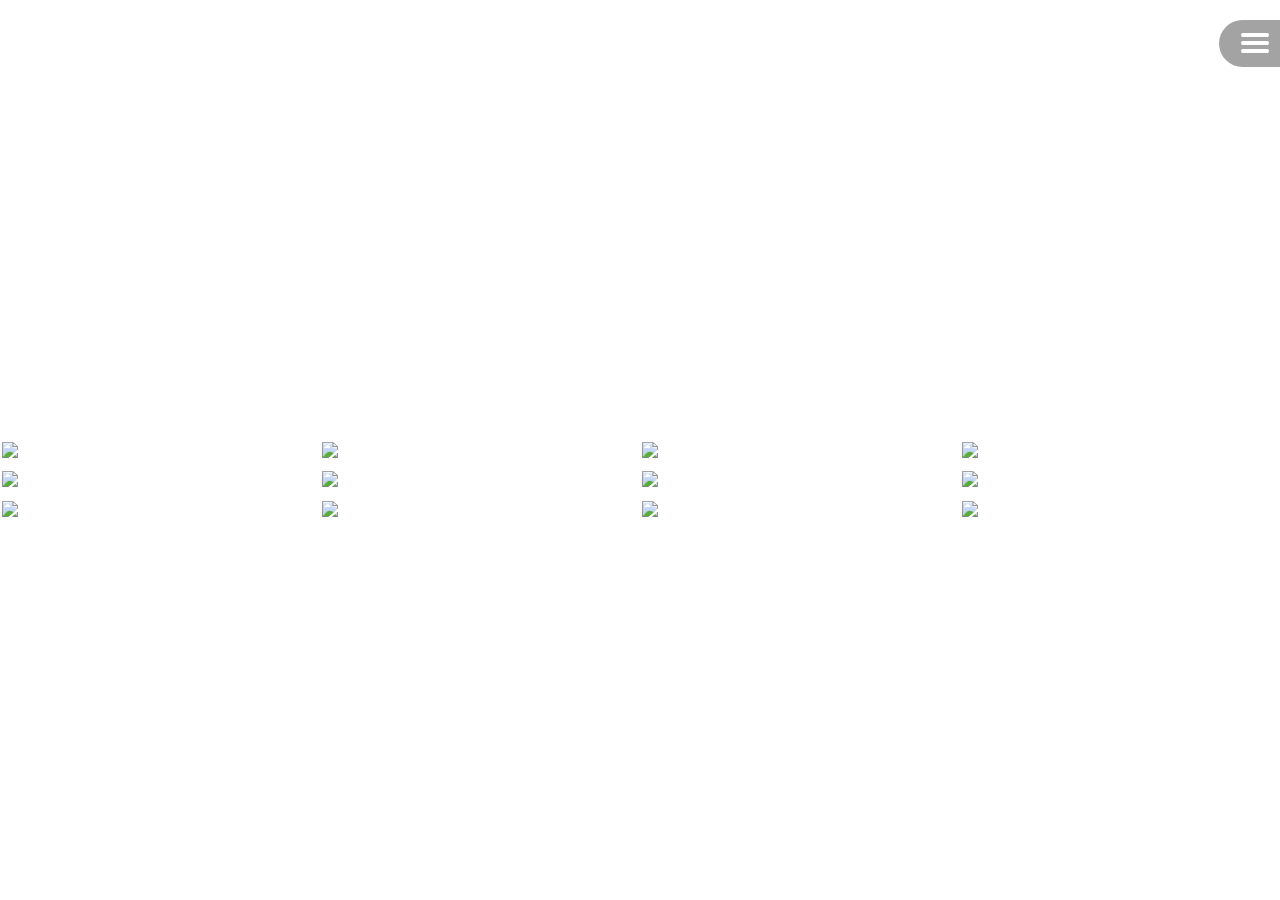
==== index.html @ 2509e34c "Hale prototype homepage" ====
<!doctype html>
<!--[if IE 9]><html class="lt-ie10" lang="en" > <![endif]-->
<html class="no-js" lang="en" >

<head>
    <meta charset="utf-8">
    <meta name="viewport" content="width=device-width, user-scalable=no, initial-scale=1.0, minimum-scale=1.0, maximum-scale=1.0">
    <title>Hale</title>
    <link rel="stylesheet" href="stylesheets/normalize.css">
    <link rel="stylesheet" href="stylesheets/foundation.css">
	<link rel="stylesheet" href="stylesheets/app.css">
    <link rel="stylesheet" href="stylesheets/icomoon.css">
</head>
<body>
<div class="off-canvas-wrap" data-offcanvas>
    <div class="inner-wrap">

        <!-- <a class="right-off-canvas-toggle menu-icon" href="#" >
            <span></span>
        </a> -->
        <a class="right-off-canvas-toggle dock-menu"><span class="icon-list2"></span></a>
        <!-- Off Canvas Menu -->
        <aside class="right-off-canvas-menu">
            <!-- whatever you want goes here -->
            <ul>
              <li><a href="#">Item 1</a></li>
            ...
            </ul>
        </aside>

        <!-- main content goes here
        <p>Set in the year 0 F.E. ("Foundation Era"), The Psychohistorians opens on Trantor, the capital of the 12,000-year-old Galactic Empire. Though the empire appears stable and powerful, it is slowly decaying in ways that parallel the decline of the Western Roman Empire. Hari Seldon, a mathematician and psychologist, has developed psychohistory, a new field of science and psychology that equates all possibilities in large societies to mathematics, allowing for the prediction of future events.</p>

        <!-- close the off-canvas menu -->
        <a class="exit-off-canvas"></a>

   <!--  </div> -->
	<!--<div class="inner-wrap">
	<a href="#" class="right-off-canvas-toggle"><div class="dock-logo"></div></a>
	<aside class="right-off-canvas-menu dock-menu">
		<ul>
			<li><a href="#"><span class="icon icon-home"></span>Home</a></li>
			<li><a href="#"><span class="icon icon-mobile"></span>nanditha</a></li>
		</ul>
	</aside>-->
	<section class="str-main-content-wrapper main-section">
		<section class="str-main-content">
            <section class="str-hero">
            </section>
            <ul class="str-topic-list">
                <li>
                    <a href="">
                        <img src="http://meghasandesh.net/hale/cereal.jpg">
                    </a>
                </li>
                <li>
                    <a href="">
                        <img src="http://meghasandesh.net/hale/crossfit.jpg">
                    </a>
                    
                </li>
                <li>
                    <a href="">
                        <img src="http://meghasandesh.net/hale/zumba.jpg">
                    </a>
                </li>
                <li>
                    <a href="">
                        <img src="http://meghasandesh.net/hale/fruit.jpg">
                    </a>
                    
                </li>
                <li>
                    <a href="">
                        <img src="http://meghasandesh.net/hale/pilates.jpg">
                    </a>
                </li>
                <li>
                    <a href="">
                        <img src="http://meghasandesh.net/hale/meat.jpg">
                    </a>
                </li>
                <li>
                    <a href="">
                        <img src="http://meghasandesh.net/hale/meditation.jpg">
                    </a>
                </li>
                <li>
                    <a href="">
                        <img src="http://meghasandesh.net/hale/stretch.jpg">
                    </a>
                </li>
                <li>
                    <a href="">
                        <img src="http://meghasandesh.net/hale/yoga.jpg">
                    </a>
                </li>
                <li>
                    <a href="">
                        <img src="http://meghasandesh.net/hale/massage.jpg">
                    </a>
                </li>
                <li>
                    <a href="">
                        <img src="http://meghasandesh.net/hale/herb.jpg">
                    </a>
                </li>
                <li>
                    <a href="">
                        <img src="http://meghasandesh.net/hale/supplements.jpg">
                    </a>
                </li>
            </ul>
			<footer>
				
			</footer>
		</section>
	</section>
    <script src="js/vendor/jquery.js"></script>
    <script src="js/foundation.min.js"></script>
    <script>
    $(document).foundation();
    </script>
	<a class="exit-off-canvas"></a>
	</div>
</div>
</body>
</html>
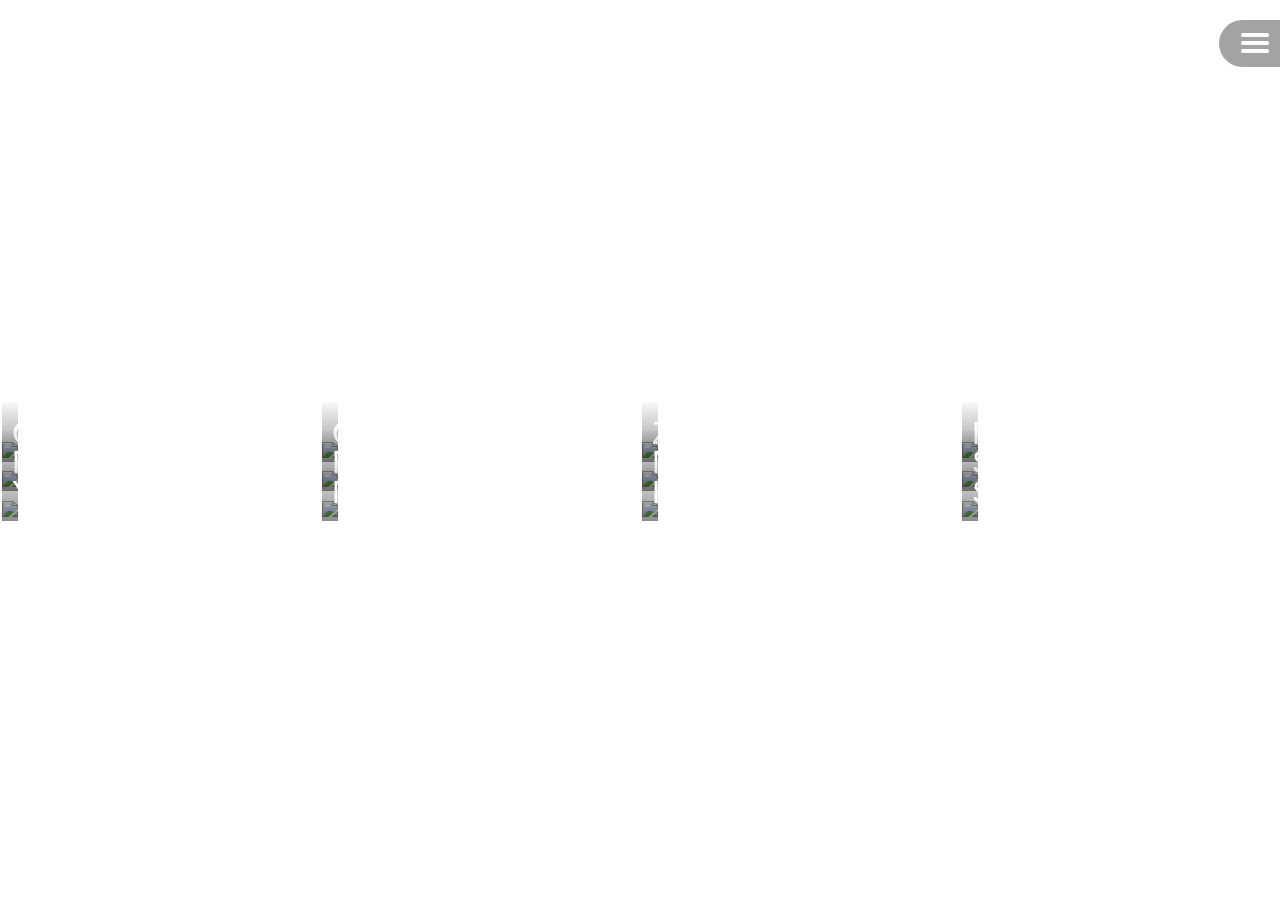
==== commit bd92eae3: "Frosted glass overlay" ====
--- a/index.html
+++ b/index.html
@@ -14,114 +14,139 @@
 <body>
 <div class="off-canvas-wrap" data-offcanvas>
     <div class="inner-wrap">
-
-        <!-- <a class="right-off-canvas-toggle menu-icon" href="#" >
-            <span></span>
-        </a> -->
-        <a class="right-off-canvas-toggle dock-menu"><span class="icon-list2"></span></a>
-        <!-- Off Canvas Menu -->
-        <aside class="right-off-canvas-menu">
-            <!-- whatever you want goes here -->
+        <a class="right-off-canvas-toggle dock-menu-icon"><span class="icon-list2"></span></a>
+        <aside class="right-off-canvas-menu dock-menu">
             <ul>
               <li><a href="#">Item 1</a></li>
-            ...
             </ul>
         </aside>
-
-        <!-- main content goes here
-        <p>Set in the year 0 F.E. ("Foundation Era"), The Psychohistorians opens on Trantor, the capital of the 12,000-year-old Galactic Empire. Though the empire appears stable and powerful, it is slowly decaying in ways that parallel the decline of the Western Roman Empire. Hari Seldon, a mathematician and psychologist, has developed psychohistory, a new field of science and psychology that equates all possibilities in large societies to mathematics, allowing for the prediction of future events.</p>
-
-        <!-- close the off-canvas menu -->
+        <section class="str-main-content-wrapper main-section">
+            <section class="str-main-content">
+                <section class="str-hero">
+                </section>
+                <ul class="str-topic-list">
+                    <li>
+                        <a href="">
+                            <img src="http://meghasandesh.net/hale/cereal.jpg">
+                            <div class="tile-title">
+                                <img src="http://meghasandesh.net/hale/cereal.jpg">
+                                <span class="title-text">Cereal</span>
+                            </div>
+                        </a>
+                    </li>
+                    <li>
+                        <a href="">
+                            <img src="http://meghasandesh.net/hale/crossfit.jpg">
+                            <div class="tile-title">
+                                <img src="http://meghasandesh.net/hale/crossfit.jpg">
+                                <span class="title-text">Crossfit</span>
+                            </div>
+                        </a>
+                        
+                    </li>
+                    <li>
+                        <a href="">
+                            <img src="http://meghasandesh.net/hale/zumba.jpg">
+                            <div class="tile-title">
+                                <img src="http://meghasandesh.net/hale/zumba.jpg">
+                                <span class="title-text">Zumba</span>
+                            </div>
+                        </a>
+                    </li>
+                    <li>
+                        <a href="">
+                            <img src="http://meghasandesh.net/hale/fruit.jpg">
+                            <div class="tile-title">
+                                <img src="http://meghasandesh.net/hale/fruit.jpg">
+                                <span class="title-text">Fruit</span>
+                            </div>
+                        </a>
+                        
+                    </li>
+                    <li>
+                        <a href="">
+                            <img src="http://meghasandesh.net/hale/pilates.jpg">
+                            <div class="tile-title">
+                                <img src="http://meghasandesh.net/hale/pilates.jpg">
+                                <span class="title-text">Pilates</span>
+                            </div>
+                        </a>
+                    </li>
+                    <li>
+                        <a href="">
+                            <img src="http://meghasandesh.net/hale/meat.jpg">
+                            <div class="tile-title">
+                                <img src="http://meghasandesh.net/hale/meat.jpg">
+                                <span class="title-text">Protein</span>
+                            </div>
+                        </a>
+                    </li>
+                    <li>
+                        <a href="">
+                            <img src="http://meghasandesh.net/hale/meditation.jpg">
+                            <div class="tile-title">
+                                <img src="http://meghasandesh.net/hale/meditation.jpg">
+                                <span class="title-text">Meditation</span>
+                            </div>
+                        </a>
+                    </li>
+                    <li>
+                        <a href="">
+                            <img src="http://meghasandesh.net/hale/stretch.jpg">
+                            <div class="tile-title">
+                                <img src="http://meghasandesh.net/hale/stretch.jpg">
+                                <span class="title-text">Stretch</span>
+                            </div>
+                        </a>
+                    </li>
+                    <li>
+                        <a href="">
+                            <img src="http://meghasandesh.net/hale/yoga.jpg">
+                            <div class="tile-title">
+                                <img src="http://meghasandesh.net/hale/yoga.jpg">
+                                <span class="title-text">Yoga</span>
+                            </div>
+                        </a>
+                    </li>
+                    <li>
+                        <a href="">
+                            <img src="http://meghasandesh.net/hale/massage.jpg">
+                            <div class="tile-title">
+                                <img src="http://meghasandesh.net/hale/massage.jpg">
+                                <span class="title-text">Massage</span>
+                            </div>
+                        </a>
+                    </li>
+                    <li>
+                        <a href="">
+                            <img src="http://meghasandesh.net/hale/herb.jpg">
+                            <div class="tile-title">
+                                <img src="http://meghasandesh.net/hale/herb.jpg">
+                                <span class="title-text">Herbs</span>
+                            </div>
+                        </a>
+                    </li>
+                    <li>
+                        <a href="">
+                            <img src="http://meghasandesh.net/hale/supplements.jpg">
+                            <div class="tile-title">
+                                <img src="http://meghasandesh.net/hale/supplements.jpg">
+                                <span class="title-text">Supplements</span>
+                            </div>
+                        </a>
+                    </li>
+                </ul>
+                <footer>
+                    
+                </footer>
+            </section>
+        </section>
+        <script src="js/vendor/jquery.js"></script>
+        <script src="js/foundation.min.js"></script>
+        <script>
+            $(document).foundation();
+        </script>
         <a class="exit-off-canvas"></a>
-
-   <!--  </div> -->
-	<!--<div class="inner-wrap">
-	<a href="#" class="right-off-canvas-toggle"><div class="dock-logo"></div></a>
-	<aside class="right-off-canvas-menu dock-menu">
-		<ul>
-			<li><a href="#"><span class="icon icon-home"></span>Home</a></li>
-			<li><a href="#"><span class="icon icon-mobile"></span>nanditha</a></li>
-		</ul>
-	</aside>-->
-	<section class="str-main-content-wrapper main-section">
-		<section class="str-main-content">
-            <section class="str-hero">
-            </section>
-            <ul class="str-topic-list">
-                <li>
-                    <a href="">
-                        <img src="http://meghasandesh.net/hale/cereal.jpg">
-                    </a>
-                </li>
-                <li>
-                    <a href="">
-                        <img src="http://meghasandesh.net/hale/crossfit.jpg">
-                    </a>
-                    
-                </li>
-                <li>
-                    <a href="">
-                        <img src="http://meghasandesh.net/hale/zumba.jpg">
-                    </a>
-                </li>
-                <li>
-                    <a href="">
-                        <img src="http://meghasandesh.net/hale/fruit.jpg">
-                    </a>
-                    
-                </li>
-                <li>
-                    <a href="">
-                        <img src="http://meghasandesh.net/hale/pilates.jpg">
-                    </a>
-                </li>
-                <li>
-                    <a href="">
-                        <img src="http://meghasandesh.net/hale/meat.jpg">
-                    </a>
-                </li>
-                <li>
-                    <a href="">
-                        <img src="http://meghasandesh.net/hale/meditation.jpg">
-                    </a>
-                </li>
-                <li>
-                    <a href="">
-                        <img src="http://meghasandesh.net/hale/stretch.jpg">
-                    </a>
-                </li>
-                <li>
-                    <a href="">
-                        <img src="http://meghasandesh.net/hale/yoga.jpg">
-                    </a>
-                </li>
-                <li>
-                    <a href="">
-                        <img src="http://meghasandesh.net/hale/massage.jpg">
-                    </a>
-                </li>
-                <li>
-                    <a href="">
-                        <img src="http://meghasandesh.net/hale/herb.jpg">
-                    </a>
-                </li>
-                <li>
-                    <a href="">
-                        <img src="http://meghasandesh.net/hale/supplements.jpg">
-                    </a>
-                </li>
-            </ul>
-			<footer>
-				
-			</footer>
-		</section>
-	</section>
-    <script src="js/vendor/jquery.js"></script>
-    <script src="js/foundation.min.js"></script>
-    <script>
-    $(document).foundation();
-    </script>
-	<a class="exit-off-canvas"></a>
 	</div>
 </div>
 </body>
--- a/stylesheets/app.css
+++ b/stylesheets/app.css
@@ -17,14 +17,14 @@
 
 /* line 316, ../sass/foundation/components/_global.scss */
 meta.foundation-mq-large {
+  font-family: "/only screen and (min-width:48.063em)/";
+  width: 48.063em;
+}
+
+/* line 321, ../sass/foundation/components/_global.scss */
+meta.foundation-mq-xlarge {
   font-family: "/only screen and (min-width:64.063em)/";
   width: 64.063em;
-}
-
-/* line 321, ../sass/foundation/components/_global.scss */
-meta.foundation-mq-xlarge {
-  font-family: "/only screen and (min-width:90.063em)/";
-  width: 90.063em;
 }
 
 /* line 326, ../sass/foundation/components/_global.scss */
@@ -1073,7 +1073,7 @@
     left: auto;
   }
 }
-@media only screen and (min-width: 64.063em) {
+@media only screen and (min-width: 48.063em) {
   /* line 157, ../sass/foundation/components/_grid.scss */
   .column.large-centered,
   .columns.large-centered {
@@ -1638,8 +1638,8 @@
   position: relative;
   padding: 0.875rem 1.5rem 0.875rem 0.875rem;
   font-size: 0.8125rem;
-  background-color: #008cba;
-  border-color: #0078a0;
+  background-color: #242424;
+  border-color: #1f1f1f;
   color: white;
 }
 /* line 109, ../sass/foundation/components/_alert-boxes.scss */
@@ -1682,9 +1682,9 @@
 }
 /* line 116, ../sass/foundation/components/_alert-boxes.scss */
 .alert-box.secondary {
-  background-color: #e7e7e7;
-  border-color: #c7c7c7;
-  color: #4f4f4f;
+  background-color: white;
+  border-color: #dbdbdb;
+  color: #575757;
 }
 /* line 117, ../sass/foundation/components/_alert-boxes.scss */
 .alert-box.warning {
@@ -1696,7 +1696,7 @@
 .alert-box.info {
   background-color: #a0d3e8;
   border-color: #74bfdd;
-  color: #4f4f4f;
+  color: #575757;
 }
 
 /* line 105, ../sass/foundation/components/_block-grid.scss */
@@ -2841,7 +2841,7 @@
     padding-right: 0rem;
   }
 }
-@media only screen and (min-width: 64.063em) {
+@media only screen and (min-width: 48.063em) {
   /* line 60, ../sass/foundation/components/_block-grid.scss */
   .large-block-grid-1 > li {
     width: 100%;
@@ -3409,8 +3409,8 @@
   list-style: none;
   border-style: solid;
   border-width: 1px;
-  background-color: #f4f4f4;
-  border-color: gainsboro;
+  background-color: white;
+  border-color: #e6e6e6;
   -webkit-border-radius: 3px;
   border-radius: 3px;
 }
@@ -3429,7 +3429,7 @@
 .breadcrumbs > * a,
 .breadcrumbs > * span {
   text-transform: uppercase;
-  color: #008cba;
+  color: #242424;
 }
 /* line 75, ../sass/foundation/components/_breadcrumbs.scss */
 .breadcrumbs > *.current {
@@ -3493,8 +3493,8 @@
   padding-left: 2rem;
   font-size: 1rem;
   /*     @else                            { font-size: $padding - rem-calc(2); } */
-  background-color: #008cba;
-  border-color: #007095;
+  background-color: #242424;
+  border-color: #1d1d1d;
   color: white;
   -webkit-transition: background-color 300ms ease-out;
   -moz-transition: background-color 300ms ease-out;
@@ -3508,7 +3508,7 @@
 }
 /* line 133, ../sass/foundation/components/_buttons.scss */
 button:hover, button:focus, .button:hover, .button:focus {
-  background-color: #007095;
+  background-color: #1d1d1d;
 }
 /* line 144, ../sass/foundation/components/_buttons.scss */
 button:hover, button:focus, .button:hover, .button:focus {
@@ -3516,13 +3516,13 @@
 }
 /* line 196, ../sass/foundation/components/_buttons.scss */
 button.secondary, .button.secondary {
-  background-color: #e7e7e7;
-  border-color: #007095;
+  background-color: white;
+  border-color: #1d1d1d;
   color: #333333;
 }
 /* line 133, ../sass/foundation/components/_buttons.scss */
 button.secondary:hover, button.secondary:focus, .button.secondary:hover, .button.secondary:focus {
-  background-color: #b9b9b9;
+  background-color: #cccccc;
 }
 /* line 139, ../sass/foundation/components/_buttons.scss */
 button.secondary:hover, button.secondary:focus, .button.secondary:hover, .button.secondary:focus {
@@ -3531,7 +3531,7 @@
 /* line 197, ../sass/foundation/components/_buttons.scss */
 button.success, .button.success {
   background-color: #43ac6a;
-  border-color: #007095;
+  border-color: #1d1d1d;
   color: white;
 }
 /* line 133, ../sass/foundation/components/_buttons.scss */
@@ -3545,7 +3545,7 @@
 /* line 198, ../sass/foundation/components/_buttons.scss */
 button.alert, .button.alert {
   background-color: #f04124;
-  border-color: #007095;
+  border-color: #1d1d1d;
   color: white;
 }
 /* line 133, ../sass/foundation/components/_buttons.scss */
@@ -3611,8 +3611,8 @@
 }
 /* line 211, ../sass/foundation/components/_buttons.scss */
 button.disabled, button[disabled], .button.disabled, .button[disabled] {
-  background-color: #008cba;
-  border-color: #007095;
+  background-color: #242424;
+  border-color: #1d1d1d;
   color: white;
   cursor: default;
   opacity: 0.7;
@@ -3621,7 +3621,7 @@
 }
 /* line 133, ../sass/foundation/components/_buttons.scss */
 button.disabled:hover, button.disabled:focus, button[disabled]:hover, button[disabled]:focus, .button.disabled:hover, .button.disabled:focus, .button[disabled]:hover, .button[disabled]:focus {
-  background-color: #007095;
+  background-color: #1d1d1d;
 }
 /* line 144, ../sass/foundation/components/_buttons.scss */
 button.disabled:hover, button.disabled:focus, button[disabled]:hover, button[disabled]:focus, .button.disabled:hover, .button.disabled:focus, .button[disabled]:hover, .button[disabled]:focus {
@@ -3629,12 +3629,12 @@
 }
 /* line 157, ../sass/foundation/components/_buttons.scss */
 button.disabled:hover, button.disabled:focus, button[disabled]:hover, button[disabled]:focus, .button.disabled:hover, .button.disabled:focus, .button[disabled]:hover, .button[disabled]:focus {
-  background-color: #008cba;
+  background-color: #242424;
 }
 /* line 212, ../sass/foundation/components/_buttons.scss */
 button.disabled.secondary, button[disabled].secondary, .button.disabled.secondary, .button[disabled].secondary {
-  background-color: #e7e7e7;
-  border-color: #007095;
+  background-color: white;
+  border-color: #1d1d1d;
   color: #333333;
   cursor: default;
   opacity: 0.7;
@@ -3643,7 +3643,7 @@
 }
 /* line 133, ../sass/foundation/components/_buttons.scss */
 button.disabled.secondary:hover, button.disabled.secondary:focus, button[disabled].secondary:hover, button[disabled].secondary:focus, .button.disabled.secondary:hover, .button.disabled.secondary:focus, .button[disabled].secondary:hover, .button[disabled].secondary:focus {
-  background-color: #b9b9b9;
+  background-color: #cccccc;
 }
 /* line 139, ../sass/foundation/components/_buttons.scss */
 button.disabled.secondary:hover, button.disabled.secondary:focus, button[disabled].secondary:hover, button[disabled].secondary:focus, .button.disabled.secondary:hover, .button.disabled.secondary:focus, .button[disabled].secondary:hover, .button[disabled].secondary:focus {
@@ -3651,12 +3651,12 @@
 }
 /* line 157, ../sass/foundation/components/_buttons.scss */
 button.disabled.secondary:hover, button.disabled.secondary:focus, button[disabled].secondary:hover, button[disabled].secondary:focus, .button.disabled.secondary:hover, .button.disabled.secondary:focus, .button[disabled].secondary:hover, .button[disabled].secondary:focus {
-  background-color: #e7e7e7;
+  background-color: white;
 }
 /* line 213, ../sass/foundation/components/_buttons.scss */
 button.disabled.success, button[disabled].success, .button.disabled.success, .button[disabled].success {
   background-color: #43ac6a;
-  border-color: #007095;
+  border-color: #1d1d1d;
   color: white;
   cursor: default;
   opacity: 0.7;
@@ -3678,7 +3678,7 @@
 /* line 214, ../sass/foundation/components/_buttons.scss */
 button.disabled.alert, button[disabled].alert, .button.disabled.alert, .button[disabled].alert {
   background-color: #f04124;
-  border-color: #007095;
+  border-color: #1d1d1d;
   color: white;
   cursor: default;
   opacity: 0.7;
@@ -5319,7 +5319,7 @@
   margin-bottom: inherit;
   padding: 0.25rem 0.5rem 0.375rem;
   font-size: 0.6875rem;
-  background-color: #008cba;
+  background-color: #242424;
   color: white;
 }
 /* line 96, ../sass/foundation/components/_labels.scss */
@@ -5344,7 +5344,7 @@
 }
 /* line 101, ../sass/foundation/components/_labels.scss */
 .label.secondary {
-  background-color: #e7e7e7;
+  background-color: white;
   color: #333333;
 }
 
@@ -5853,14 +5853,14 @@
 }
 /* line 64, ../sass/foundation/components/_pagination.scss */
 ul.pagination li.current a {
-  background: #008cba;
+  background: #242424;
   color: white;
   font-weight: bold;
   cursor: default;
 }
 /* line 71, ../sass/foundation/components/_pagination.scss */
 ul.pagination li.current a:hover, ul.pagination li.current a:focus {
-  background: #008cba;
+  background: #242424;
 }
 /* line 124, ../sass/foundation/components/_pagination.scss */
 ul.pagination li {
@@ -5914,10 +5914,10 @@
 .panel.callout {
   border-style: solid;
   border-width: 1px;
-  border-color: #b6edff;
+  border-color: #d7d7d7;
   margin-bottom: 1.25rem;
   padding: 1.25rem;
-  background: #ecfaff;
+  background: #f2f2f2;
 }
 /* line 52, ../sass/foundation/components/_panels.scss */
 .panel.callout > :first-child {
@@ -5942,7 +5942,7 @@
 }
 /* line 78, ../sass/foundation/components/_panels.scss */
 .panel.callout a:not(.button) {
-  color: #008cba;
+  color: #242424;
 }
 /* line 83, ../sass/foundation/components/_panels.scss */
 .panel.radius {
@@ -6021,13 +6021,13 @@
 }
 /* line 61, ../sass/foundation/components/_progress-bars.scss */
 .progress .meter {
-  background: #008cba;
+  background: #242424;
   height: 100%;
   display: block;
 }
 /* line 64, ../sass/foundation/components/_progress-bars.scss */
 .progress.secondary .meter {
-  background: #e7e7e7;
+  background: white;
   height: 100%;
   display: block;
 }
@@ -6111,13 +6111,13 @@
 }
 /* line 130, ../sass/foundation/components/_range-slider.scss */
 .range-slider.radius .range-slider-handle {
-  background: #008cba;
+  background: #242424;
   -webkit-border-radius: 3px;
   border-radius: 3px;
 }
 /* line 99, ../sass/foundation/components/_range-slider.scss */
 .range-slider.radius .range-slider-handle:hover {
-  background: #007ba4;
+  background: #202020;
 }
 /* line 132, ../sass/foundation/components/_range-slider.scss */
 .range-slider.round {
@@ -6127,13 +6127,13 @@
 }
 /* line 134, ../sass/foundation/components/_range-slider.scss */
 .range-slider.round .range-slider-handle {
-  background: #008cba;
+  background: #242424;
   -webkit-border-radius: 1000px;
   border-radius: 1000px;
 }
 /* line 99, ../sass/foundation/components/_range-slider.scss */
 .range-slider.round .range-slider-handle:hover {
-  background: #007ba4;
+  background: #202020;
 }
 
 /* line 137, ../sass/foundation/components/_range-slider.scss */
@@ -6141,7 +6141,7 @@
   display: inline-block;
   position: absolute;
   height: 0.875rem;
-  background: #e5e5e5;
+  background: #fcfcfc;
 }
 
 /* line 143, ../sass/foundation/components/_range-slider.scss */
@@ -6154,11 +6154,11 @@
   height: 1.375rem;
   border: 1px solid none;
   cursor: pointer;
-  background: #008cba;
+  background: #242424;
 }
 /* line 99, ../sass/foundation/components/_range-slider.scss */
 .range-slider-handle:hover {
-  background: #007ba4;
+  background: #202020;
 }
 
 /* line 166, ../sass/foundation/components/_reveal.scss */
@@ -6342,15 +6342,15 @@
 /* line 66, ../sass/foundation/components/_side-nav.scss */
 .side-nav li a:not(.button) {
   display: block;
-  color: #008cba;
+  color: #242424;
 }
 /* line 70, ../sass/foundation/components/_side-nav.scss */
 .side-nav li a:not(.button):hover, .side-nav li a:not(.button):focus {
-  color: #1cc7ff;
+  color: #666666;
 }
 /* line 73, ../sass/foundation/components/_side-nav.scss */
 .side-nav li.active > a:first-child:not(.button) {
-  color: #1cc7ff;
+  color: #666666;
   font-weight: normal;
   font-family: "Helvetica Neue", "Helvetica", Helvetica, Arial, sans-serif;
 }
@@ -6547,7 +6547,7 @@
   -webkit-border-radius: 3px;
   border-radius: 3px;
   font-weight: normal;
-  background: #008cba;
+  background: #242424;
   padding: 0.1875rem 1rem;
   cursor: default;
   color: white;
@@ -6556,7 +6556,7 @@
 .sub-nav dt.active a:hover,
 .sub-nav dd.active a:hover,
 .sub-nav li.active a:hover {
-  background: #0078a0;
+  background: #1f1f1f;
 }
 
 /* line 293, ../sass/foundation/components/_switch.scss */
@@ -6852,8 +6852,8 @@
 }
 /* line 54, ../sass/foundation/components/_thumbs.scss */
 .th:hover, .th:focus {
-  -webkit-box-shadow: 0 0 6px 1px rgba(0, 140, 186, 0.5);
-  box-shadow: 0 0 6px 1px rgba(0, 140, 186, 0.5);
+  -webkit-box-shadow: 0 0 6px 1px rgba(36, 36, 36, 0.5);
+  box-shadow: 0 0 6px 1px rgba(36, 36, 36, 0.5);
 }
 /* line 71, ../sass/foundation/components/_thumbs.scss */
 .th.radius {
@@ -7076,13 +7076,13 @@
   font-size: 0.8125rem;
   padding-right: 15px;
   padding-left: 15px;
-  background-color: #008cba;
-  border-color: #007095;
+  background-color: #242424;
+  border-color: #1d1d1d;
   color: white;
 }
 /* line 133, ../sass/foundation/components/_buttons.scss */
 .top-bar-section ul li > a.button:hover, .top-bar-section ul li > a.button:focus {
-  background-color: #007095;
+  background-color: #1d1d1d;
 }
 /* line 144, ../sass/foundation/components/_buttons.scss */
 .top-bar-section ul li > a.button:hover, .top-bar-section ul li > a.button:focus {
@@ -7090,13 +7090,13 @@
 }
 /* line 329, ../sass/foundation/components/_top-bar.scss */
 .top-bar-section ul li > a.button.secondary {
-  background-color: #e7e7e7;
-  border-color: #007095;
+  background-color: white;
+  border-color: #1d1d1d;
   color: #333333;
 }
 /* line 133, ../sass/foundation/components/_buttons.scss */
 .top-bar-section ul li > a.button.secondary:hover, .top-bar-section ul li > a.button.secondary:focus {
-  background-color: #b9b9b9;
+  background-color: #cccccc;
 }
 /* line 139, ../sass/foundation/components/_buttons.scss */
 .top-bar-section ul li > a.button.secondary:hover, .top-bar-section ul li > a.button.secondary:focus {
@@ -7105,7 +7105,7 @@
 /* line 330, ../sass/foundation/components/_top-bar.scss */
 .top-bar-section ul li > a.button.success {
   background-color: #43ac6a;
-  border-color: #007095;
+  border-color: #1d1d1d;
   color: white;
 }
 /* line 133, ../sass/foundation/components/_buttons.scss */
@@ -7119,7 +7119,7 @@
 /* line 331, ../sass/foundation/components/_top-bar.scss */
 .top-bar-section ul li > a.button.alert {
   background-color: #f04124;
-  border-color: #007095;
+  border-color: #1d1d1d;
   color: white;
 }
 /* line 133, ../sass/foundation/components/_buttons.scss */
@@ -7135,13 +7135,13 @@
   font-size: 0.8125rem;
   padding-right: 15px;
   padding-left: 15px;
-  background-color: #008cba;
-  border-color: #007095;
+  background-color: #242424;
+  border-color: #1d1d1d;
   color: white;
 }
 /* line 133, ../sass/foundation/components/_buttons.scss */
 .top-bar-section ul li > button:hover, .top-bar-section ul li > button:focus {
-  background-color: #007095;
+  background-color: #1d1d1d;
 }
 /* line 144, ../sass/foundation/components/_buttons.scss */
 .top-bar-section ul li > button:hover, .top-bar-section ul li > button:focus {
@@ -7149,13 +7149,13 @@
 }
 /* line 340, ../sass/foundation/components/_top-bar.scss */
 .top-bar-section ul li > button.secondary {
-  background-color: #e7e7e7;
-  border-color: #007095;
+  background-color: white;
+  border-color: #1d1d1d;
   color: #333333;
 }
 /* line 133, ../sass/foundation/components/_buttons.scss */
 .top-bar-section ul li > button.secondary:hover, .top-bar-section ul li > button.secondary:focus {
-  background-color: #b9b9b9;
+  background-color: #cccccc;
 }
 /* line 139, ../sass/foundation/components/_buttons.scss */
 .top-bar-section ul li > button.secondary:hover, .top-bar-section ul li > button.secondary:focus {
@@ -7164,7 +7164,7 @@
 /* line 341, ../sass/foundation/components/_top-bar.scss */
 .top-bar-section ul li > button.success {
   background-color: #43ac6a;
-  border-color: #007095;
+  border-color: #1d1d1d;
   color: white;
 }
 /* line 133, ../sass/foundation/components/_buttons.scss */
@@ -7178,7 +7178,7 @@
 /* line 342, ../sass/foundation/components/_top-bar.scss */
 .top-bar-section ul li > button.alert {
   background-color: #f04124;
-  border-color: #007095;
+  border-color: #1d1d1d;
   color: white;
 }
 /* line 133, ../sass/foundation/components/_buttons.scss */
@@ -7196,12 +7196,12 @@
 }
 /* line 353, ../sass/foundation/components/_top-bar.scss */
 .top-bar-section ul li.active > a {
-  background: #008cba;
+  background: #242424;
   color: white;
 }
 /* line 356, ../sass/foundation/components/_top-bar.scss */
 .top-bar-section ul li.active > a:hover {
-  background: #0078a0;
+  background: #1f1f1f;
   color: white;
 }
 /* line 364, ../sass/foundation/components/_top-bar.scss */
@@ -7395,11 +7395,11 @@
     padding: 0 15px;
     line-height: 45px;
     color: white;
-    background: #008cba;
+    background: #242424;
   }
   /* line 504, ../sass/foundation/components/_top-bar.scss */
   .top-bar-section li.active:not(.has-form) a:not(.button):hover {
-    background: #0078a0;
+    background: #1f1f1f;
   }
   /* line 513, ../sass/foundation/components/_top-bar.scss */
   .top-bar-section .has-dropdown > a {
@@ -7515,7 +7515,7 @@
   }
   /* line 625, ../sass/foundation/components/_top-bar.scss */
   .no-js .top-bar-section ul li:active > a {
-    background: #008cba;
+    background: #242424;
     color: white;
   }
   /* line 633, ../sass/foundation/components/_top-bar.scss */
@@ -7591,7 +7591,7 @@
     text-align: justify !important;
   }
 }
-@media only screen and (min-width: 40.063em) and (max-width: 64em) {
+@media only screen and (min-width: 40.063em) and (max-width: 48em) {
   /* line 148, ../sass/foundation/components/_type.scss */
   .medium-only-text-left {
     text-align: left !important;
@@ -7633,7 +7633,7 @@
     text-align: justify !important;
   }
 }
-@media only screen and (min-width: 64.063em) and (max-width: 90em) {
+@media only screen and (min-width: 48.063em) and (max-width: 64em) {
   /* line 148, ../sass/foundation/components/_type.scss */
   .large-only-text-left {
     text-align: left !important;
@@ -7654,7 +7654,7 @@
     text-align: justify !important;
   }
 }
-@media only screen and (min-width: 64.063em) {
+@media only screen and (min-width: 48.063em) {
   /* line 155, ../sass/foundation/components/_type.scss */
   .large-text-left {
     text-align: left !important;
@@ -7675,7 +7675,7 @@
     text-align: justify !important;
   }
 }
-@media only screen and (min-width: 90.063em) and (max-width: 120em) {
+@media only screen and (min-width: 64.063em) and (max-width: 120em) {
   /* line 148, ../sass/foundation/components/_type.scss */
   .xlarge-only-text-left {
     text-align: left !important;
@@ -7696,7 +7696,7 @@
     text-align: justify !important;
   }
 }
-@media only screen and (min-width: 90.063em) {
+@media only screen and (min-width: 64.063em) {
   /* line 155, ../sass/foundation/components/_type.scss */
   .xlarge-text-left {
     text-align: left !important;
@@ -7787,13 +7787,13 @@
 /* Default Link Styles */
 /* line 211, ../sass/foundation/components/_type.scss */
 a {
-  color: #008cba;
+  color: #242424;
   text-decoration: none;
   line-height: inherit;
 }
 /* line 217, ../sass/foundation/components/_type.scss */
 a:hover, a:focus {
-  color: #0078a0;
+  color: #1f1f1f;
 }
 /* line 219, ../sass/foundation/components/_type.scss */
 a img {
@@ -8613,7 +8613,7 @@
   }
 }
 /* large displays */
-@media only screen and (min-width: 64.063em) {
+@media only screen and (min-width: 48.063em) {
   /* line 195, ../sass/foundation/components/_visibility.scss */
   .hide-for-small-only, .show-for-small-up, .hide-for-small, .hide-for-small-down, .hide-for-medium-only, .show-for-medium-up, .hide-for-medium, .hide-for-medium-down, .show-for-large-only, .show-for-large-up, .show-for-large, .show-for-large-down, .hide-for-xlarge-only, .hide-for-xlarge-up, .hide-for-xlarge, .show-for-xlarge-down, .hide-for-xxlarge-only, .hide-for-xxlarge-up, .hide-for-xxlarge, .show-for-xxlarge-down {
     display: inherit !important;
@@ -8650,7 +8650,7 @@
   }
 }
 /* xlarge displays */
-@media only screen and (min-width: 90.063em) {
+@media only screen and (min-width: 64.063em) {
   /* line 195, ../sass/foundation/components/_visibility.scss */
   .hide-for-small-only, .show-for-small-up, .hide-for-small, .hide-for-small-down, .hide-for-medium-only, .show-for-medium-up, .hide-for-medium, .hide-for-medium-down, .hide-for-large-only, .show-for-large-up, .hide-for-large, .hide-for-large-down, .show-for-xlarge-only, .show-for-xlarge-up, .show-for-xlarge, .show-for-xlarge-down, .hide-for-xxlarge-only, .hide-for-xxlarge-up, .hide-for-xxlarge, .show-for-xxlarge-down {
     display: inherit !important;
@@ -8928,8 +8928,8 @@
   display: table-cell !important;
 }
 
-/* line 4, ../sass/app.scss */
-.off-canvas-wrap .dock-menu {
+/* line 9, ../sass/app.scss */
+.off-canvas-wrap .dock-menu-icon {
   text-align: right;
   display: block;
   color: white;
@@ -8941,9 +8941,21 @@
   padding: 0.25rem 0.3125rem 0 1rem;
   border-radius: 2rem 0 0 2rem;
 }
-
-/* line 21, ../sass/app.scss */
-.str-main-content-wrapper .str-main-content .str-hero {
+/* line 22, ../sass/app.scss */
+.off-canvas-wrap .dock-menu {
+  background: white;
+  box-shadow: none;
+}
+/* line 26, ../sass/app.scss */
+.off-canvas-wrap .dock-menu li {
+  list-style-type: none;
+}
+/* line 31, ../sass/app.scss */
+.off-canvas-wrap .exit-off-canvas {
+  box-shadow: none;
+}
+/* line 38, ../sass/app.scss */
+.off-canvas-wrap .str-main-content-wrapper .str-main-content .str-hero {
   background: url("http://meghasandesh.net/hale/OrangeJuice_c640.jpg") no-repeat;
   background-position: 0 0;
   box-sizing: content-box;
@@ -8952,8 +8964,8 @@
   min-height: 15rem;
 }
 @media only screen and (min-width: 40.063em) {
-  /* line 21, ../sass/app.scss */
-  .str-main-content-wrapper .str-main-content .str-hero {
+  /* line 38, ../sass/app.scss */
+  .off-canvas-wrap .str-main-content-wrapper .str-main-content .str-hero {
     -webkit-background-size: cover;
     -moz-background-size: cover;
     -o-background-size: cover;
@@ -8962,239 +8974,278 @@
     padding-bottom: 15%;
   }
 }
-/* line 40, ../sass/app.scss */
-.str-main-content-wrapper .str-main-content .str-topic-list {
+/* line 56, ../sass/app.scss */
+.off-canvas-wrap .str-main-content-wrapper .str-main-content .str-topic-list {
   display: block;
   padding: 0;
   margin: 0;
   *zoom: 1;
 }
 /* line 145, ../sass/foundation/components/_global.scss */
-.str-main-content-wrapper .str-main-content .str-topic-list:before, .str-main-content-wrapper .str-main-content .str-topic-list:after {
+.off-canvas-wrap .str-main-content-wrapper .str-main-content .str-topic-list:before, .off-canvas-wrap .str-main-content-wrapper .str-main-content .str-topic-list:after {
   content: " ";
   display: table;
 }
 /* line 146, ../sass/foundation/components/_global.scss */
-.str-main-content-wrapper .str-main-content .str-topic-list:after {
+.off-canvas-wrap .str-main-content-wrapper .str-main-content .str-topic-list:after {
   clear: both;
 }
 /* line 49, ../sass/foundation/components/_block-grid.scss */
-.str-main-content-wrapper .str-main-content .str-topic-list > li {
+.off-canvas-wrap .str-main-content-wrapper .str-main-content .str-topic-list > li {
   display: block;
   height: auto;
   float: left;
   padding: 0 0.9375rem 1.875rem;
 }
 /* line 60, ../sass/foundation/components/_block-grid.scss */
-.str-main-content-wrapper .str-main-content .str-topic-list > li {
+.off-canvas-wrap .str-main-content-wrapper .str-main-content .str-topic-list > li {
   width: 50%;
   padding: 0 0.9375rem 1.875rem;
   list-style: none;
 }
 /* line 67, ../sass/foundation/components/_block-grid.scss */
-.str-main-content-wrapper .str-main-content .str-topic-list > li:nth-of-type(n) {
+.off-canvas-wrap .str-main-content-wrapper .str-main-content .str-topic-list > li:nth-of-type(n) {
   clear: none;
 }
 /* line 68, ../sass/foundation/components/_block-grid.scss */
-.str-main-content-wrapper .str-main-content .str-topic-list > li:nth-of-type(2n+1) {
+.off-canvas-wrap .str-main-content-wrapper .str-main-content .str-topic-list > li:nth-of-type(2n+1) {
   clear: both;
 }
 /* line 83, ../sass/foundation/components/_block-grid.scss */
-.str-main-content-wrapper .str-main-content .str-topic-list > li:nth-child(2n+1) {
+.off-canvas-wrap .str-main-content-wrapper .str-main-content .str-topic-list > li:nth-child(2n+1) {
   padding-left: 0rem;
   padding-right: 0.9375rem;
 }
 /* line 83, ../sass/foundation/components/_block-grid.scss */
-.str-main-content-wrapper .str-main-content .str-topic-list > li:nth-child(2n) {
+.off-canvas-wrap .str-main-content-wrapper .str-main-content .str-topic-list > li:nth-child(2n) {
   padding-left: 0.9375rem;
   padding-right: 0rem;
 }
-@media only screen and (min-width: 40.063em) and (max-width: 64em) {
-  /* line 40, ../sass/app.scss */
-  .str-main-content-wrapper .str-main-content .str-topic-list {
+@media only screen and (min-width: 40.063em) {
+  /* line 56, ../sass/app.scss */
+  .off-canvas-wrap .str-main-content-wrapper .str-main-content .str-topic-list {
     display: block;
     padding: 0;
     margin: 0;
     *zoom: 1;
   }
   /* line 145, ../sass/foundation/components/_global.scss */
-  .str-main-content-wrapper .str-main-content .str-topic-list:before, .str-main-content-wrapper .str-main-content .str-topic-list:after {
+  .off-canvas-wrap .str-main-content-wrapper .str-main-content .str-topic-list:before, .off-canvas-wrap .str-main-content-wrapper .str-main-content .str-topic-list:after {
     content: " ";
     display: table;
   }
   /* line 146, ../sass/foundation/components/_global.scss */
-  .str-main-content-wrapper .str-main-content .str-topic-list:after {
+  .off-canvas-wrap .str-main-content-wrapper .str-main-content .str-topic-list:after {
     clear: both;
   }
   /* line 49, ../sass/foundation/components/_block-grid.scss */
-  .str-main-content-wrapper .str-main-content .str-topic-list > li {
+  .off-canvas-wrap .str-main-content-wrapper .str-main-content .str-topic-list > li {
     display: block;
     height: auto;
     float: left;
     padding: 0 0.9375rem 1.875rem;
   }
   /* line 60, ../sass/foundation/components/_block-grid.scss */
-  .str-main-content-wrapper .str-main-content .str-topic-list > li {
+  .off-canvas-wrap .str-main-content-wrapper .str-main-content .str-topic-list > li {
     width: 33.33333%;
     padding: 0 0.9375rem 1.875rem;
     list-style: none;
   }
   /* line 67, ../sass/foundation/components/_block-grid.scss */
-  .str-main-content-wrapper .str-main-content .str-topic-list > li:nth-of-type(n) {
+  .off-canvas-wrap .str-main-content-wrapper .str-main-content .str-topic-list > li:nth-of-type(n) {
     clear: none;
   }
   /* line 68, ../sass/foundation/components/_block-grid.scss */
-  .str-main-content-wrapper .str-main-content .str-topic-list > li:nth-of-type(3n+1) {
+  .off-canvas-wrap .str-main-content-wrapper .str-main-content .str-topic-list > li:nth-of-type(3n+1) {
     clear: both;
   }
   /* line 83, ../sass/foundation/components/_block-grid.scss */
-  .str-main-content-wrapper .str-main-content .str-topic-list > li:nth-child(3n+1) {
+  .off-canvas-wrap .str-main-content-wrapper .str-main-content .str-topic-list > li:nth-child(3n+1) {
     padding-left: 0rem;
     padding-right: 1.25rem;
   }
   /* line 83, ../sass/foundation/components/_block-grid.scss */
-  .str-main-content-wrapper .str-main-content .str-topic-list > li:nth-child(3n+2) {
+  .off-canvas-wrap .str-main-content-wrapper .str-main-content .str-topic-list > li:nth-child(3n+2) {
     padding-left: 0.625rem;
     padding-right: 0.625rem;
   }
   /* line 83, ../sass/foundation/components/_block-grid.scss */
-  .str-main-content-wrapper .str-main-content .str-topic-list > li:nth-child(3n) {
+  .off-canvas-wrap .str-main-content-wrapper .str-main-content .str-topic-list > li:nth-child(3n) {
     padding-left: 1.25rem;
     padding-right: 0rem;
   }
 }
 @media only screen and (min-width: 64.063em) {
-  /* line 40, ../sass/app.scss */
-  .str-main-content-wrapper .str-main-content .str-topic-list {
+  /* line 56, ../sass/app.scss */
+  .off-canvas-wrap .str-main-content-wrapper .str-main-content .str-topic-list {
     display: block;
     padding: 0;
     margin: 0;
     *zoom: 1;
   }
   /* line 145, ../sass/foundation/components/_global.scss */
-  .str-main-content-wrapper .str-main-content .str-topic-list:before, .str-main-content-wrapper .str-main-content .str-topic-list:after {
+  .off-canvas-wrap .str-main-content-wrapper .str-main-content .str-topic-list:before, .off-canvas-wrap .str-main-content-wrapper .str-main-content .str-topic-list:after {
     content: " ";
     display: table;
   }
   /* line 146, ../sass/foundation/components/_global.scss */
-  .str-main-content-wrapper .str-main-content .str-topic-list:after {
+  .off-canvas-wrap .str-main-content-wrapper .str-main-content .str-topic-list:after {
     clear: both;
   }
   /* line 49, ../sass/foundation/components/_block-grid.scss */
-  .str-main-content-wrapper .str-main-content .str-topic-list > li {
+  .off-canvas-wrap .str-main-content-wrapper .str-main-content .str-topic-list > li {
     display: block;
     height: auto;
     float: left;
     padding: 0 0.9375rem 1.875rem;
   }
   /* line 60, ../sass/foundation/components/_block-grid.scss */
-  .str-main-content-wrapper .str-main-content .str-topic-list > li {
+  .off-canvas-wrap .str-main-content-wrapper .str-main-content .str-topic-list > li {
     width: 25%;
     padding: 0 0.9375rem 1.875rem;
     list-style: none;
   }
   /* line 67, ../sass/foundation/components/_block-grid.scss */
-  .str-main-content-wrapper .str-main-content .str-topic-list > li:nth-of-type(n) {
+  .off-canvas-wrap .str-main-content-wrapper .str-main-content .str-topic-list > li:nth-of-type(n) {
     clear: none;
   }
   /* line 68, ../sass/foundation/components/_block-grid.scss */
-  .str-main-content-wrapper .str-main-content .str-topic-list > li:nth-of-type(4n+1) {
+  .off-canvas-wrap .str-main-content-wrapper .str-main-content .str-topic-list > li:nth-of-type(4n+1) {
     clear: both;
   }
   /* line 83, ../sass/foundation/components/_block-grid.scss */
-  .str-main-content-wrapper .str-main-content .str-topic-list > li:nth-child(4n+1) {
+  .off-canvas-wrap .str-main-content-wrapper .str-main-content .str-topic-list > li:nth-child(4n+1) {
     padding-left: 0rem;
     padding-right: 1.40625rem;
   }
   /* line 83, ../sass/foundation/components/_block-grid.scss */
-  .str-main-content-wrapper .str-main-content .str-topic-list > li:nth-child(4n+2) {
+  .off-canvas-wrap .str-main-content-wrapper .str-main-content .str-topic-list > li:nth-child(4n+2) {
     padding-left: 0.46875rem;
     padding-right: 0.9375rem;
   }
   /* line 83, ../sass/foundation/components/_block-grid.scss */
-  .str-main-content-wrapper .str-main-content .str-topic-list > li:nth-child(4n+3) {
+  .off-canvas-wrap .str-main-content-wrapper .str-main-content .str-topic-list > li:nth-child(4n+3) {
     padding-left: 0.9375rem;
     padding-right: 0.46875rem;
   }
   /* line 83, ../sass/foundation/components/_block-grid.scss */
-  .str-main-content-wrapper .str-main-content .str-topic-list > li:nth-child(4n) {
+  .off-canvas-wrap .str-main-content-wrapper .str-main-content .str-topic-list > li:nth-child(4n) {
     padding-left: 1.40625rem;
     padding-right: 0rem;
   }
 }
 @media only screen and (orientation: landscape) {
-  /* line 40, ../sass/app.scss */
-  .str-main-content-wrapper .str-main-content .str-topic-list {
+  /* line 56, ../sass/app.scss */
+  .off-canvas-wrap .str-main-content-wrapper .str-main-content .str-topic-list {
     display: block;
     padding: 0;
     margin: 0;
     *zoom: 1;
   }
   /* line 145, ../sass/foundation/components/_global.scss */
-  .str-main-content-wrapper .str-main-content .str-topic-list:before, .str-main-content-wrapper .str-main-content .str-topic-list:after {
+  .off-canvas-wrap .str-main-content-wrapper .str-main-content .str-topic-list:before, .off-canvas-wrap .str-main-content-wrapper .str-main-content .str-topic-list:after {
     content: " ";
     display: table;
   }
   /* line 146, ../sass/foundation/components/_global.scss */
-  .str-main-content-wrapper .str-main-content .str-topic-list:after {
+  .off-canvas-wrap .str-main-content-wrapper .str-main-content .str-topic-list:after {
     clear: both;
   }
   /* line 49, ../sass/foundation/components/_block-grid.scss */
-  .str-main-content-wrapper .str-main-content .str-topic-list > li {
+  .off-canvas-wrap .str-main-content-wrapper .str-main-content .str-topic-list > li {
     display: block;
     height: auto;
     float: left;
     padding: 0 0.9375rem 1.875rem;
   }
   /* line 60, ../sass/foundation/components/_block-grid.scss */
-  .str-main-content-wrapper .str-main-content .str-topic-list > li {
+  .off-canvas-wrap .str-main-content-wrapper .str-main-content .str-topic-list > li {
     width: 25%;
     padding: 0 0.9375rem 1.875rem;
     list-style: none;
   }
   /* line 67, ../sass/foundation/components/_block-grid.scss */
-  .str-main-content-wrapper .str-main-content .str-topic-list > li:nth-of-type(n) {
+  .off-canvas-wrap .str-main-content-wrapper .str-main-content .str-topic-list > li:nth-of-type(n) {
     clear: none;
   }
   /* line 68, ../sass/foundation/components/_block-grid.scss */
-  .str-main-content-wrapper .str-main-content .str-topic-list > li:nth-of-type(4n+1) {
+  .off-canvas-wrap .str-main-content-wrapper .str-main-content .str-topic-list > li:nth-of-type(4n+1) {
     clear: both;
   }
   /* line 83, ../sass/foundation/components/_block-grid.scss */
-  .str-main-content-wrapper .str-main-content .str-topic-list > li:nth-child(4n+1) {
+  .off-canvas-wrap .str-main-content-wrapper .str-main-content .str-topic-list > li:nth-child(4n+1) {
     padding-left: 0rem;
     padding-right: 1.40625rem;
   }
   /* line 83, ../sass/foundation/components/_block-grid.scss */
-  .str-main-content-wrapper .str-main-content .str-topic-list > li:nth-child(4n+2) {
+  .off-canvas-wrap .str-main-content-wrapper .str-main-content .str-topic-list > li:nth-child(4n+2) {
     padding-left: 0.46875rem;
     padding-right: 0.9375rem;
   }
   /* line 83, ../sass/foundation/components/_block-grid.scss */
-  .str-main-content-wrapper .str-main-content .str-topic-list > li:nth-child(4n+3) {
+  .off-canvas-wrap .str-main-content-wrapper .str-main-content .str-topic-list > li:nth-child(4n+3) {
     padding-left: 0.9375rem;
     padding-right: 0.46875rem;
   }
   /* line 83, ../sass/foundation/components/_block-grid.scss */
-  .str-main-content-wrapper .str-main-content .str-topic-list > li:nth-child(4n) {
+  .off-canvas-wrap .str-main-content-wrapper .str-main-content .str-topic-list > li:nth-child(4n) {
     padding-left: 1.40625rem;
     padding-right: 0rem;
   }
 }
-/* line 47, ../sass/app.scss */
-.str-main-content-wrapper .str-main-content .str-topic-list li {
+/* line 63, ../sass/app.scss */
+.off-canvas-wrap .str-main-content-wrapper .str-main-content .str-topic-list li {
   clear: both;
   padding: 0 0.125rem 0.25rem 0.125rem !important;
-}
-/* line 52, ../sass/app.scss */
-.str-main-content-wrapper .str-main-content .str-topic-list li:first-of-type {
+  position: relative;
+}
+/* line 69, ../sass/app.scss */
+.off-canvas-wrap .str-main-content-wrapper .str-main-content .str-topic-list li:first-of-type {
   padding-left: 0;
 }
-/* line 56, ../sass/app.scss */
-.str-main-content-wrapper .str-main-content .str-topic-list li:last-of-type {
+/* line 73, ../sass/app.scss */
+.off-canvas-wrap .str-main-content-wrapper .str-main-content .str-topic-list li:last-of-type {
   padding-right: 0;
 }
-/* line 60, ../sass/app.scss */
-.str-main-content-wrapper .str-main-content .str-topic-list li img {
+/* line 77, ../sass/app.scss */
+.off-canvas-wrap .str-main-content-wrapper .str-main-content .str-topic-list li img {
   width: 100%;
 }
+/* line 81, ../sass/app.scss */
+.off-canvas-wrap .str-main-content-wrapper .str-main-content .str-topic-list li .tile-title {
+  position: absolute;
+  bottom: 0;
+  z-index: 2;
+  height: 4rem;
+  overflow: hidden;
+}
+/* line 88, ../sass/app.scss */
+.off-canvas-wrap .str-main-content-wrapper .str-main-content .str-topic-list li .tile-title:before {
+  background: linear-gradient(rgba(24, 24, 24, 0), rgba(24, 24, 24, 0.5));
+  width: 100%;
+  height: 100%;
+  position: absolute;
+  content: " ";
+  display: block;
+  z-index: 3;
+  min-height: 4rem;
+  margin-top: -0.25rem;
+}
+/* line 100, ../sass/app.scss */
+.off-canvas-wrap .str-main-content-wrapper .str-main-content .str-topic-list li .tile-title img {
+  -webkit-filter: blur(5px);
+  -moz-filter: blur(5px);
+  filter: blur(5px);
+  margin-top: -15rem;
+  width: 100%;
+}
+/* line 109, ../sass/app.scss */
+.off-canvas-wrap .str-main-content-wrapper .str-main-content .str-topic-list li .tile-title .title-text {
+  color: white;
+  top: 0.375rem;
+  left: 0.625rem;
+  position: absolute;
+  font-size: 2rem;
+  z-index: 5;
+  font-weight: 200;
+}
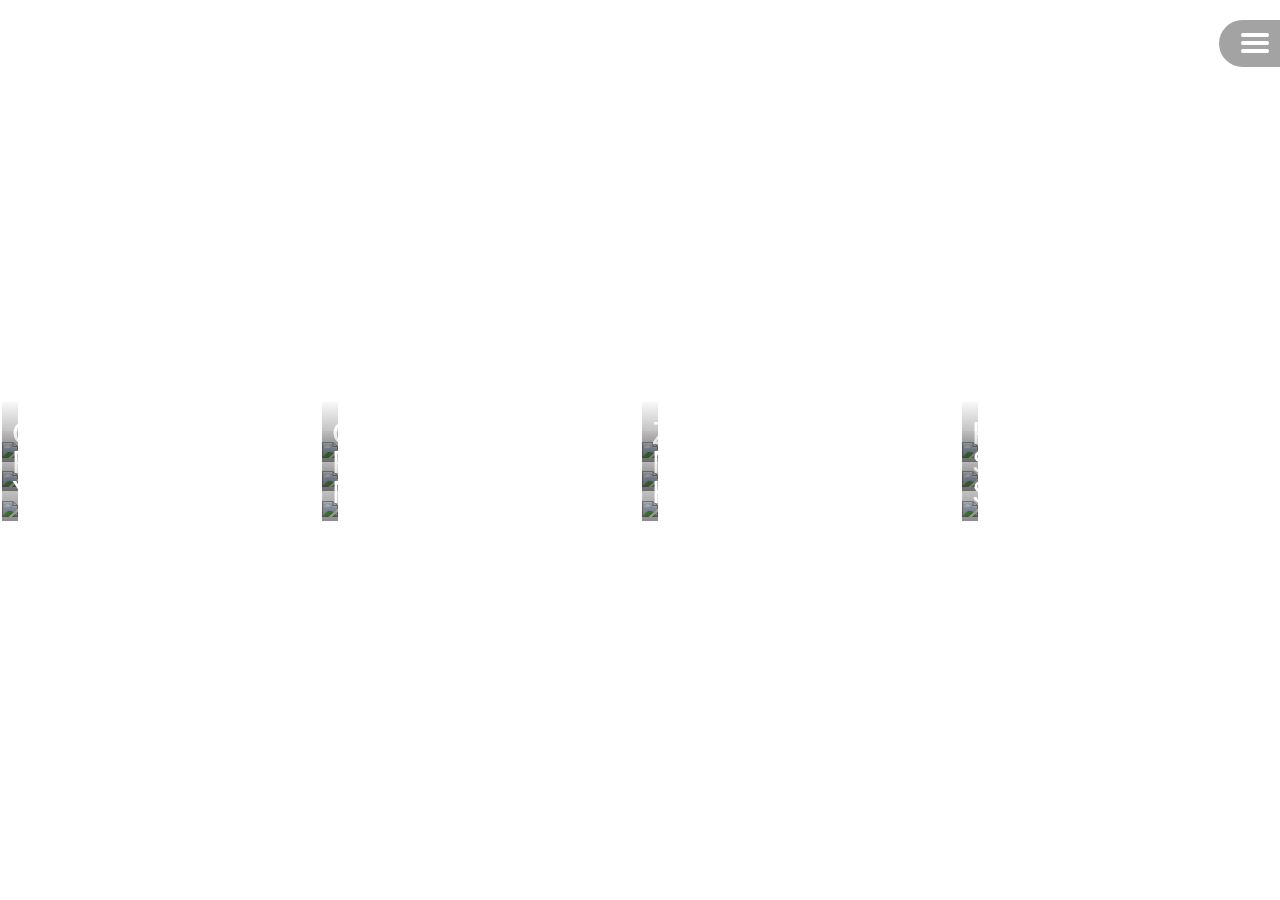
==== commit 9322ddf2: "article page added" ====
--- a/index.html
+++ b/index.html
@@ -17,7 +17,10 @@
         <a class="right-off-canvas-toggle dock-menu-icon"><span class="icon-list2"></span></a>
         <aside class="right-off-canvas-menu dock-menu">
             <ul>
-              <li><a href="#">Item 1</a></li>
+              <li><a href="#">Home</a></li>
+              <li><a href="#">My Subscriptions</a></li>
+              <li><a href="#">Top News</a></li>
+              <li><a href="#">Profile</a></li>
             </ul>
         </aside>
         <section class="str-main-content-wrapper main-section">
@@ -26,7 +29,7 @@
                 </section>
                 <ul class="str-topic-list">
                     <li>
-                        <a href="">
+                        <a href="article.html">
                             <img src="http://meghasandesh.net/hale/cereal.jpg">
                             <div class="tile-title">
                                 <img src="http://meghasandesh.net/hale/cereal.jpg">
@@ -35,7 +38,7 @@
                         </a>
                     </li>
                     <li>
-                        <a href="">
+                        <a href="article.html">
                             <img src="http://meghasandesh.net/hale/crossfit.jpg">
                             <div class="tile-title">
                                 <img src="http://meghasandesh.net/hale/crossfit.jpg">
@@ -45,7 +48,7 @@
                         
                     </li>
                     <li>
-                        <a href="">
+                        <a href="article.html">
                             <img src="http://meghasandesh.net/hale/zumba.jpg">
                             <div class="tile-title">
                                 <img src="http://meghasandesh.net/hale/zumba.jpg">
@@ -54,7 +57,7 @@
                         </a>
                     </li>
                     <li>
-                        <a href="">
+                        <a href="article.html">
                             <img src="http://meghasandesh.net/hale/fruit.jpg">
                             <div class="tile-title">
                                 <img src="http://meghasandesh.net/hale/fruit.jpg">
@@ -64,7 +67,7 @@
                         
                     </li>
                     <li>
-                        <a href="">
+                        <a href="article.html">
                             <img src="http://meghasandesh.net/hale/pilates.jpg">
                             <div class="tile-title">
                                 <img src="http://meghasandesh.net/hale/pilates.jpg">
@@ -73,7 +76,7 @@
                         </a>
                     </li>
                     <li>
-                        <a href="">
+                        <a href="article.html">
                             <img src="http://meghasandesh.net/hale/meat.jpg">
                             <div class="tile-title">
                                 <img src="http://meghasandesh.net/hale/meat.jpg">
@@ -82,7 +85,7 @@
                         </a>
                     </li>
                     <li>
-                        <a href="">
+                        <a href="article.html">
                             <img src="http://meghasandesh.net/hale/meditation.jpg">
                             <div class="tile-title">
                                 <img src="http://meghasandesh.net/hale/meditation.jpg">
@@ -91,7 +94,7 @@
                         </a>
                     </li>
                     <li>
-                        <a href="">
+                        <a href="article.html">
                             <img src="http://meghasandesh.net/hale/stretch.jpg">
                             <div class="tile-title">
                                 <img src="http://meghasandesh.net/hale/stretch.jpg">
@@ -100,7 +103,7 @@
                         </a>
                     </li>
                     <li>
-                        <a href="">
+                        <a href="article.html">
                             <img src="http://meghasandesh.net/hale/yoga.jpg">
                             <div class="tile-title">
                                 <img src="http://meghasandesh.net/hale/yoga.jpg">
@@ -109,7 +112,7 @@
                         </a>
                     </li>
                     <li>
-                        <a href="">
+                        <a href="article.html">
                             <img src="http://meghasandesh.net/hale/massage.jpg">
                             <div class="tile-title">
                                 <img src="http://meghasandesh.net/hale/massage.jpg">
@@ -118,7 +121,7 @@
                         </a>
                     </li>
                     <li>
-                        <a href="">
+                        <a href="article.html">
                             <img src="http://meghasandesh.net/hale/herb.jpg">
                             <div class="tile-title">
                                 <img src="http://meghasandesh.net/hale/herb.jpg">
@@ -127,7 +130,7 @@
                         </a>
                     </li>
                     <li>
-                        <a href="">
+                        <a href="article.html">
                             <img src="http://meghasandesh.net/hale/supplements.jpg">
                             <div class="tile-title">
                                 <img src="http://meghasandesh.net/hale/supplements.jpg">
--- a/stylesheets/app.css
+++ b/stylesheets/app.css
@@ -8934,6 +8934,7 @@
   display: block;
   color: white;
   position: absolute;
+  z-index: 8;
   right: 0;
   top: 1.25rem;
   font-size: 2.5rem;
@@ -8941,20 +8942,27 @@
   padding: 0.25rem 0.3125rem 0 1rem;
   border-radius: 2rem 0 0 2rem;
 }
-/* line 22, ../sass/app.scss */
+/* line 23, ../sass/app.scss */
 .off-canvas-wrap .dock-menu {
   background: white;
   box-shadow: none;
-}
-/* line 26, ../sass/app.scss */
-.off-canvas-wrap .dock-menu li {
+  padding-right: 1.25rem;
+}
+/* line 28, ../sass/app.scss */
+.off-canvas-wrap .dock-menu ul {
+  padding-right: 1.25rem;
+}
+/* line 31, ../sass/app.scss */
+.off-canvas-wrap .dock-menu ul li {
   list-style-type: none;
-}
-/* line 31, ../sass/app.scss */
+  padding: 0.9375rem 0;
+  border-bottom: 0.0625rem solid gray;
+}
+/* line 39, ../sass/app.scss */
 .off-canvas-wrap .exit-off-canvas {
   box-shadow: none;
 }
-/* line 38, ../sass/app.scss */
+/* line 46, ../sass/app.scss */
 .off-canvas-wrap .str-main-content-wrapper .str-main-content .str-hero {
   background: url("http://meghasandesh.net/hale/OrangeJuice_c640.jpg") no-repeat;
   background-position: 0 0;
@@ -8964,7 +8972,7 @@
   min-height: 15rem;
 }
 @media only screen and (min-width: 40.063em) {
-  /* line 38, ../sass/app.scss */
+  /* line 46, ../sass/app.scss */
   .off-canvas-wrap .str-main-content-wrapper .str-main-content .str-hero {
     -webkit-background-size: cover;
     -moz-background-size: cover;
@@ -8974,7 +8982,51 @@
     padding-bottom: 15%;
   }
 }
-/* line 56, ../sass/app.scss */
+/* line 64, ../sass/app.scss */
+.off-canvas-wrap .str-main-content-wrapper .str-main-content .str-content-hero {
+  max-height: 25rem;
+  position: relative;
+  width: 100%;
+  overflow: hidden;
+}
+/* line 70, ../sass/app.scss */
+.off-canvas-wrap .str-main-content-wrapper .str-main-content .str-content-hero .str-content-hero-wrapper {
+  background-image: url("http://meghasandesh.net/hale/herbs-2.jpg");
+  /* fallback */
+  background-image: url("http://meghasandesh.net/hale/herbs-2.jpg");
+  background-image: url("http://meghasandesh.net/hale/herbs-2.jpg");
+  background-image: url("http://meghasandesh.net/hale/herbs-2.jpg");
+  background-image: url("http://meghasandesh.net/hale/herbs-2.jpg");
+  padding-bottom: 100%;
+  background-size: cover;
+  background-repeat: no-repeat;
+}
+@media only screen and (min-width: 40.063em) {
+  /* line 70, ../sass/app.scss */
+  .off-canvas-wrap .str-main-content-wrapper .str-main-content .str-content-hero .str-content-hero-wrapper {
+    background-size: contain;
+  }
+}
+/* line 84, ../sass/app.scss */
+.off-canvas-wrap .str-main-content-wrapper .str-main-content .str-content-hero .str-content-hero-wrapper:before {
+  content: " ";
+  position: absolute;
+  z-index: 2;
+  background: -webkit-linear-gradient(rgba(255, 255, 255, 0.2), white);
+  background: -moz-linear-gradient(rgba(255, 255, 255, 0.2), white);
+  background: -ms-linear-gradient(rgba(255, 255, 255, 0.2), white);
+  background: linear-gradient(rgba(255, 255, 255, 0.2), #ffffff);
+  width: 100%;
+  height: 25rem;
+}
+/* line 97, ../sass/app.scss */
+.off-canvas-wrap .str-main-content-wrapper .str-main-content .str-content-hero h1 {
+  position: absolute;
+  bottom: 2%;
+  left: 1.25rem;
+  z-index: 6;
+}
+/* line 105, ../sass/app.scss */
 .off-canvas-wrap .str-main-content-wrapper .str-main-content .str-topic-list {
   display: block;
   padding: 0;
@@ -9022,7 +9074,7 @@
   padding-right: 0rem;
 }
 @media only screen and (min-width: 40.063em) {
-  /* line 56, ../sass/app.scss */
+  /* line 105, ../sass/app.scss */
   .off-canvas-wrap .str-main-content-wrapper .str-main-content .str-topic-list {
     display: block;
     padding: 0;
@@ -9076,7 +9128,7 @@
   }
 }
 @media only screen and (min-width: 64.063em) {
-  /* line 56, ../sass/app.scss */
+  /* line 105, ../sass/app.scss */
   .off-canvas-wrap .str-main-content-wrapper .str-main-content .str-topic-list {
     display: block;
     padding: 0;
@@ -9135,7 +9187,7 @@
   }
 }
 @media only screen and (orientation: landscape) {
-  /* line 56, ../sass/app.scss */
+  /* line 105, ../sass/app.scss */
   .off-canvas-wrap .str-main-content-wrapper .str-main-content .str-topic-list {
     display: block;
     padding: 0;
@@ -9193,25 +9245,25 @@
     padding-right: 0rem;
   }
 }
-/* line 63, ../sass/app.scss */
+/* line 112, ../sass/app.scss */
 .off-canvas-wrap .str-main-content-wrapper .str-main-content .str-topic-list li {
   clear: both;
   padding: 0 0.125rem 0.25rem 0.125rem !important;
   position: relative;
 }
-/* line 69, ../sass/app.scss */
+/* line 118, ../sass/app.scss */
 .off-canvas-wrap .str-main-content-wrapper .str-main-content .str-topic-list li:first-of-type {
   padding-left: 0;
 }
-/* line 73, ../sass/app.scss */
+/* line 122, ../sass/app.scss */
 .off-canvas-wrap .str-main-content-wrapper .str-main-content .str-topic-list li:last-of-type {
   padding-right: 0;
 }
-/* line 77, ../sass/app.scss */
+/* line 126, ../sass/app.scss */
 .off-canvas-wrap .str-main-content-wrapper .str-main-content .str-topic-list li img {
   width: 100%;
 }
-/* line 81, ../sass/app.scss */
+/* line 130, ../sass/app.scss */
 .off-canvas-wrap .str-main-content-wrapper .str-main-content .str-topic-list li .tile-title {
   position: absolute;
   bottom: 0;
@@ -9219,7 +9271,7 @@
   height: 4rem;
   overflow: hidden;
 }
-/* line 88, ../sass/app.scss */
+/* line 137, ../sass/app.scss */
 .off-canvas-wrap .str-main-content-wrapper .str-main-content .str-topic-list li .tile-title:before {
   background: linear-gradient(rgba(24, 24, 24, 0), rgba(24, 24, 24, 0.5));
   width: 100%;
@@ -9231,7 +9283,7 @@
   min-height: 4rem;
   margin-top: -0.25rem;
 }
-/* line 100, ../sass/app.scss */
+/* line 149, ../sass/app.scss */
 .off-canvas-wrap .str-main-content-wrapper .str-main-content .str-topic-list li .tile-title img {
   -webkit-filter: blur(5px);
   -moz-filter: blur(5px);
@@ -9239,7 +9291,7 @@
   margin-top: -15rem;
   width: 100%;
 }
-/* line 109, ../sass/app.scss */
+/* line 158, ../sass/app.scss */
 .off-canvas-wrap .str-main-content-wrapper .str-main-content .str-topic-list li .tile-title .title-text {
   color: white;
   top: 0.375rem;
@@ -9249,3 +9301,114 @@
   z-index: 5;
   font-weight: 200;
 }
+/* line 172, ../sass/app.scss */
+.off-canvas-wrap .str-main-content-wrapper .str-article-wrapper {
+  padding: 1.25rem;
+}
+/* line 175, ../sass/app.scss */
+.off-canvas-wrap .str-main-content-wrapper .str-article-wrapper .str-article-sections {
+  list-style-type: none;
+}
+@media only screen and (min-width: 40.063em) and (max-width: 48em) {
+  /* line 175, ../sass/app.scss */
+  .off-canvas-wrap .str-main-content-wrapper .str-article-wrapper .str-article-sections {
+    display: block;
+    padding: 0;
+    margin: 0;
+    *zoom: 1;
+  }
+  /* line 145, ../sass/foundation/components/_global.scss */
+  .off-canvas-wrap .str-main-content-wrapper .str-article-wrapper .str-article-sections:before, .off-canvas-wrap .str-main-content-wrapper .str-article-wrapper .str-article-sections:after {
+    content: " ";
+    display: table;
+  }
+  /* line 146, ../sass/foundation/components/_global.scss */
+  .off-canvas-wrap .str-main-content-wrapper .str-article-wrapper .str-article-sections:after {
+    clear: both;
+  }
+  /* line 49, ../sass/foundation/components/_block-grid.scss */
+  .off-canvas-wrap .str-main-content-wrapper .str-article-wrapper .str-article-sections > li {
+    display: block;
+    height: auto;
+    float: left;
+    padding: 0 0.9375rem 1.875rem;
+  }
+  /* line 60, ../sass/foundation/components/_block-grid.scss */
+  .off-canvas-wrap .str-main-content-wrapper .str-article-wrapper .str-article-sections > li {
+    width: 50%;
+    padding: 0 0.9375rem 1.875rem;
+    list-style: none;
+  }
+  /* line 67, ../sass/foundation/components/_block-grid.scss */
+  .off-canvas-wrap .str-main-content-wrapper .str-article-wrapper .str-article-sections > li:nth-of-type(n) {
+    clear: none;
+  }
+  /* line 68, ../sass/foundation/components/_block-grid.scss */
+  .off-canvas-wrap .str-main-content-wrapper .str-article-wrapper .str-article-sections > li:nth-of-type(2n+1) {
+    clear: both;
+  }
+  /* line 83, ../sass/foundation/components/_block-grid.scss */
+  .off-canvas-wrap .str-main-content-wrapper .str-article-wrapper .str-article-sections > li:nth-child(2n+1) {
+    padding-left: 0rem;
+    padding-right: 0.9375rem;
+  }
+  /* line 83, ../sass/foundation/components/_block-grid.scss */
+  .off-canvas-wrap .str-main-content-wrapper .str-article-wrapper .str-article-sections > li:nth-child(2n) {
+    padding-left: 0.9375rem;
+    padding-right: 0rem;
+  }
+}
+@media only screen and (min-width: 48.063em) {
+  /* line 175, ../sass/app.scss */
+  .off-canvas-wrap .str-main-content-wrapper .str-article-wrapper .str-article-sections {
+    display: block;
+    padding: 0;
+    margin: 0;
+    *zoom: 1;
+  }
+  /* line 145, ../sass/foundation/components/_global.scss */
+  .off-canvas-wrap .str-main-content-wrapper .str-article-wrapper .str-article-sections:before, .off-canvas-wrap .str-main-content-wrapper .str-article-wrapper .str-article-sections:after {
+    content: " ";
+    display: table;
+  }
+  /* line 146, ../sass/foundation/components/_global.scss */
+  .off-canvas-wrap .str-main-content-wrapper .str-article-wrapper .str-article-sections:after {
+    clear: both;
+  }
+  /* line 49, ../sass/foundation/components/_block-grid.scss */
+  .off-canvas-wrap .str-main-content-wrapper .str-article-wrapper .str-article-sections > li {
+    display: block;
+    height: auto;
+    float: left;
+    padding: 0 0.9375rem 1.875rem;
+  }
+  /* line 60, ../sass/foundation/components/_block-grid.scss */
+  .off-canvas-wrap .str-main-content-wrapper .str-article-wrapper .str-article-sections > li {
+    width: 33.33333%;
+    padding: 0 0.9375rem 1.875rem;
+    list-style: none;
+  }
+  /* line 67, ../sass/foundation/components/_block-grid.scss */
+  .off-canvas-wrap .str-main-content-wrapper .str-article-wrapper .str-article-sections > li:nth-of-type(n) {
+    clear: none;
+  }
+  /* line 68, ../sass/foundation/components/_block-grid.scss */
+  .off-canvas-wrap .str-main-content-wrapper .str-article-wrapper .str-article-sections > li:nth-of-type(3n+1) {
+    clear: both;
+  }
+  /* line 83, ../sass/foundation/components/_block-grid.scss */
+  .off-canvas-wrap .str-main-content-wrapper .str-article-wrapper .str-article-sections > li:nth-child(3n+1) {
+    padding-left: 0rem;
+    padding-right: 1.25rem;
+  }
+  /* line 83, ../sass/foundation/components/_block-grid.scss */
+  .off-canvas-wrap .str-main-content-wrapper .str-article-wrapper .str-article-sections > li:nth-child(3n+2) {
+    padding-left: 0.625rem;
+    padding-right: 0.625rem;
+  }
+  /* line 83, ../sass/foundation/components/_block-grid.scss */
+  .off-canvas-wrap .str-main-content-wrapper .str-article-wrapper .str-article-sections > li:nth-child(3n) {
+    padding-left: 1.25rem;
+    padding-right: 0rem;
+  }
+}
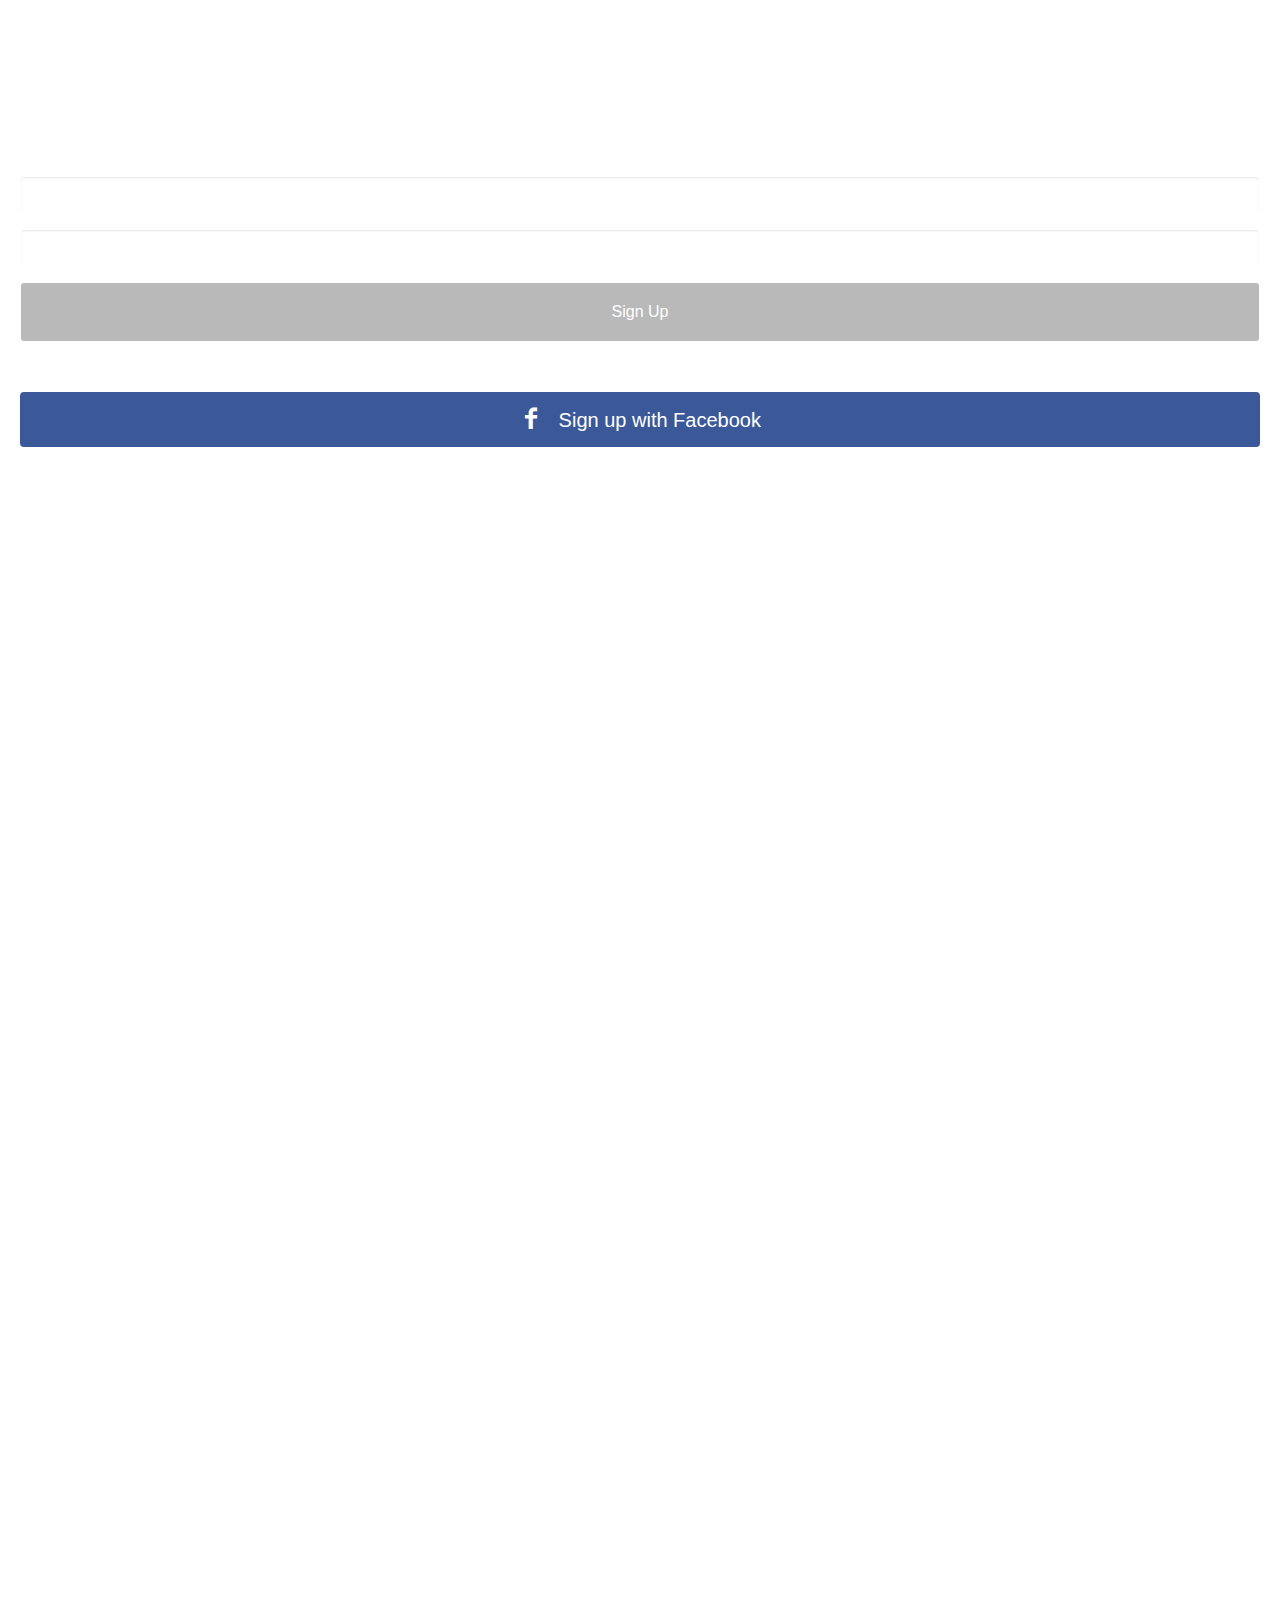
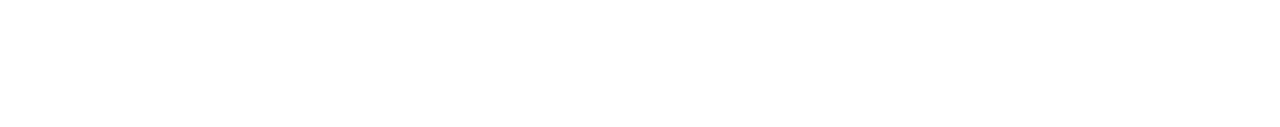
==== commit 08c5f91f: "changed filename to have signup as first page" ====
--- a/index.html
+++ b/index.html
@@ -1,7 +1,6 @@
 <!doctype html>
 <!--[if IE 9]><html class="lt-ie10" lang="en" > <![endif]-->
 <html class="no-js" lang="en" >
-
 <head>
     <meta charset="utf-8">
     <meta name="viewport" content="width=device-width, user-scalable=no, initial-scale=1.0, minimum-scale=1.0, maximum-scale=1.0">
@@ -12,145 +11,38 @@
     <link rel="stylesheet" href="stylesheets/icomoon.css">
 </head>
 <body>
-<div class="off-canvas-wrap" data-offcanvas>
-    <div class="inner-wrap">
-        <a class="right-off-canvas-toggle dock-menu-icon"><span class="icon-list2"></span></a>
-        <aside class="right-off-canvas-menu dock-menu">
-            <ul>
-              <li><a href="#">Home</a></li>
-              <li><a href="#">My Subscriptions</a></li>
-              <li><a href="#">Top News</a></li>
-              <li><a href="#">Profile</a></li>
-            </ul>
-        </aside>
-        <section class="str-main-content-wrapper main-section">
-            <section class="str-main-content">
-                <section class="str-hero">
-                </section>
-                <ul class="str-topic-list">
-                    <li>
-                        <a href="article.html">
-                            <img src="http://meghasandesh.net/hale/cereal.jpg">
-                            <div class="tile-title">
-                                <img src="http://meghasandesh.net/hale/cereal.jpg">
-                                <span class="title-text">Cereal</span>
-                            </div>
-                        </a>
-                    </li>
-                    <li>
-                        <a href="article.html">
-                            <img src="http://meghasandesh.net/hale/crossfit.jpg">
-                            <div class="tile-title">
-                                <img src="http://meghasandesh.net/hale/crossfit.jpg">
-                                <span class="title-text">Crossfit</span>
-                            </div>
-                        </a>
-                        
-                    </li>
-                    <li>
-                        <a href="article.html">
-                            <img src="http://meghasandesh.net/hale/zumba.jpg">
-                            <div class="tile-title">
-                                <img src="http://meghasandesh.net/hale/zumba.jpg">
-                                <span class="title-text">Zumba</span>
-                            </div>
-                        </a>
-                    </li>
-                    <li>
-                        <a href="article.html">
-                            <img src="http://meghasandesh.net/hale/fruit.jpg">
-                            <div class="tile-title">
-                                <img src="http://meghasandesh.net/hale/fruit.jpg">
-                                <span class="title-text">Fruit</span>
-                            </div>
-                        </a>
-                        
-                    </li>
-                    <li>
-                        <a href="article.html">
-                            <img src="http://meghasandesh.net/hale/pilates.jpg">
-                            <div class="tile-title">
-                                <img src="http://meghasandesh.net/hale/pilates.jpg">
-                                <span class="title-text">Pilates</span>
-                            </div>
-                        </a>
-                    </li>
-                    <li>
-                        <a href="article.html">
-                            <img src="http://meghasandesh.net/hale/meat.jpg">
-                            <div class="tile-title">
-                                <img src="http://meghasandesh.net/hale/meat.jpg">
-                                <span class="title-text">Protein</span>
-                            </div>
-                        </a>
-                    </li>
-                    <li>
-                        <a href="article.html">
-                            <img src="http://meghasandesh.net/hale/meditation.jpg">
-                            <div class="tile-title">
-                                <img src="http://meghasandesh.net/hale/meditation.jpg">
-                                <span class="title-text">Meditation</span>
-                            </div>
-                        </a>
-                    </li>
-                    <li>
-                        <a href="article.html">
-                            <img src="http://meghasandesh.net/hale/stretch.jpg">
-                            <div class="tile-title">
-                                <img src="http://meghasandesh.net/hale/stretch.jpg">
-                                <span class="title-text">Stretch</span>
-                            </div>
-                        </a>
-                    </li>
-                    <li>
-                        <a href="article.html">
-                            <img src="http://meghasandesh.net/hale/yoga.jpg">
-                            <div class="tile-title">
-                                <img src="http://meghasandesh.net/hale/yoga.jpg">
-                                <span class="title-text">Yoga</span>
-                            </div>
-                        </a>
-                    </li>
-                    <li>
-                        <a href="article.html">
-                            <img src="http://meghasandesh.net/hale/massage.jpg">
-                            <div class="tile-title">
-                                <img src="http://meghasandesh.net/hale/massage.jpg">
-                                <span class="title-text">Massage</span>
-                            </div>
-                        </a>
-                    </li>
-                    <li>
-                        <a href="article.html">
-                            <img src="http://meghasandesh.net/hale/herb.jpg">
-                            <div class="tile-title">
-                                <img src="http://meghasandesh.net/hale/herb.jpg">
-                                <span class="title-text">Herbs</span>
-                            </div>
-                        </a>
-                    </li>
-                    <li>
-                        <a href="article.html">
-                            <img src="http://meghasandesh.net/hale/supplements.jpg">
-                            <div class="tile-title">
-                                <img src="http://meghasandesh.net/hale/supplements.jpg">
-                                <span class="title-text">Supplements</span>
-                            </div>
-                        </a>
-                    </li>
-                </ul>
-                <footer>
-                    
-                </footer>
-            </section>
+    <section class="str-main-content-wrapper main-section">
+        <section class="str-signup">
+            <h1>hale</h1>
+            <form>
+                <input type="email" value="email">
+                <input type="password" value="password">
+                <a href="#" class="sign-up-btn">
+                    <span>Sign Up</span>
+                    <img src="http://meghasandesh.net/hale/signup_bg.jpg">
+                </a>
+                <a href="#" class="fb-sign-up-btn">
+                    <span class="icon-facebook"></span>
+                    <span class="signup-text">Sign up with Facebook</span>
+                </a>
+            </form>
         </section>
-        <script src="js/vendor/jquery.js"></script>
-        <script src="js/foundation.min.js"></script>
-        <script>
-            $(document).foundation();
-        </script>
-        <a class="exit-off-canvas"></a>
-	</div>
-</div>
+    </section>
+    <script src="js/vendor/jquery.js"></script>
+    <script src="js/foundation.min.js"></script>
+    <script>
+        $(document).foundation();
+        $(document).ready(function() {
+            $('input').focus(function(){
+                $(this).attr('value','');
+            });
+            
+            $('input').blur(function() {
+                $(this).attr('value', function() {
+                    return $(this).attr('type');
+                });
+            });
+        });
+    </script>    
 </body>
 </html>--- a/stylesheets/app.css
+++ b/stylesheets/app.css
@@ -8962,8 +8962,9 @@
 .off-canvas-wrap .exit-off-canvas {
   box-shadow: none;
 }
-/* line 46, ../sass/app.scss */
-.off-canvas-wrap .str-main-content-wrapper .str-main-content .str-hero {
+
+/* line 47, ../sass/app.scss */
+.str-main-content-wrapper .str-main-content .str-hero {
   background: url("http://meghasandesh.net/hale/OrangeJuice_c640.jpg") no-repeat;
   background-position: 0 0;
   box-sizing: content-box;
@@ -8972,8 +8973,8 @@
   min-height: 15rem;
 }
 @media only screen and (min-width: 40.063em) {
-  /* line 46, ../sass/app.scss */
-  .off-canvas-wrap .str-main-content-wrapper .str-main-content .str-hero {
+  /* line 47, ../sass/app.scss */
+  .str-main-content-wrapper .str-main-content .str-hero {
     -webkit-background-size: cover;
     -moz-background-size: cover;
     -o-background-size: cover;
@@ -8982,15 +8983,15 @@
     padding-bottom: 15%;
   }
 }
-/* line 64, ../sass/app.scss */
-.off-canvas-wrap .str-main-content-wrapper .str-main-content .str-content-hero {
+/* line 65, ../sass/app.scss */
+.str-main-content-wrapper .str-main-content .str-content-hero {
   max-height: 25rem;
   position: relative;
   width: 100%;
   overflow: hidden;
 }
-/* line 70, ../sass/app.scss */
-.off-canvas-wrap .str-main-content-wrapper .str-main-content .str-content-hero .str-content-hero-wrapper {
+/* line 71, ../sass/app.scss */
+.str-main-content-wrapper .str-main-content .str-content-hero .str-content-hero-wrapper {
   background-image: url("http://meghasandesh.net/hale/herbs-2.jpg");
   /* fallback */
   background-image: url("http://meghasandesh.net/hale/herbs-2.jpg");
@@ -9002,13 +9003,13 @@
   background-repeat: no-repeat;
 }
 @media only screen and (min-width: 40.063em) {
-  /* line 70, ../sass/app.scss */
-  .off-canvas-wrap .str-main-content-wrapper .str-main-content .str-content-hero .str-content-hero-wrapper {
+  /* line 71, ../sass/app.scss */
+  .str-main-content-wrapper .str-main-content .str-content-hero .str-content-hero-wrapper {
     background-size: contain;
   }
 }
-/* line 84, ../sass/app.scss */
-.off-canvas-wrap .str-main-content-wrapper .str-main-content .str-content-hero .str-content-hero-wrapper:before {
+/* line 85, ../sass/app.scss */
+.str-main-content-wrapper .str-main-content .str-content-hero .str-content-hero-wrapper:before {
   content: " ";
   position: absolute;
   z-index: 2;
@@ -9019,260 +9020,260 @@
   width: 100%;
   height: 25rem;
 }
-/* line 97, ../sass/app.scss */
-.off-canvas-wrap .str-main-content-wrapper .str-main-content .str-content-hero h1 {
+/* line 98, ../sass/app.scss */
+.str-main-content-wrapper .str-main-content .str-content-hero h1 {
   position: absolute;
   bottom: 2%;
   left: 1.25rem;
   z-index: 6;
 }
-/* line 105, ../sass/app.scss */
-.off-canvas-wrap .str-main-content-wrapper .str-main-content .str-topic-list {
+/* line 106, ../sass/app.scss */
+.str-main-content-wrapper .str-main-content .str-topic-list {
   display: block;
   padding: 0;
   margin: 0;
   *zoom: 1;
 }
 /* line 145, ../sass/foundation/components/_global.scss */
-.off-canvas-wrap .str-main-content-wrapper .str-main-content .str-topic-list:before, .off-canvas-wrap .str-main-content-wrapper .str-main-content .str-topic-list:after {
+.str-main-content-wrapper .str-main-content .str-topic-list:before, .str-main-content-wrapper .str-main-content .str-topic-list:after {
   content: " ";
   display: table;
 }
 /* line 146, ../sass/foundation/components/_global.scss */
-.off-canvas-wrap .str-main-content-wrapper .str-main-content .str-topic-list:after {
+.str-main-content-wrapper .str-main-content .str-topic-list:after {
   clear: both;
 }
 /* line 49, ../sass/foundation/components/_block-grid.scss */
-.off-canvas-wrap .str-main-content-wrapper .str-main-content .str-topic-list > li {
+.str-main-content-wrapper .str-main-content .str-topic-list > li {
   display: block;
   height: auto;
   float: left;
   padding: 0 0.9375rem 1.875rem;
 }
 /* line 60, ../sass/foundation/components/_block-grid.scss */
-.off-canvas-wrap .str-main-content-wrapper .str-main-content .str-topic-list > li {
+.str-main-content-wrapper .str-main-content .str-topic-list > li {
   width: 50%;
   padding: 0 0.9375rem 1.875rem;
   list-style: none;
 }
 /* line 67, ../sass/foundation/components/_block-grid.scss */
-.off-canvas-wrap .str-main-content-wrapper .str-main-content .str-topic-list > li:nth-of-type(n) {
+.str-main-content-wrapper .str-main-content .str-topic-list > li:nth-of-type(n) {
   clear: none;
 }
 /* line 68, ../sass/foundation/components/_block-grid.scss */
-.off-canvas-wrap .str-main-content-wrapper .str-main-content .str-topic-list > li:nth-of-type(2n+1) {
+.str-main-content-wrapper .str-main-content .str-topic-list > li:nth-of-type(2n+1) {
   clear: both;
 }
 /* line 83, ../sass/foundation/components/_block-grid.scss */
-.off-canvas-wrap .str-main-content-wrapper .str-main-content .str-topic-list > li:nth-child(2n+1) {
+.str-main-content-wrapper .str-main-content .str-topic-list > li:nth-child(2n+1) {
   padding-left: 0rem;
   padding-right: 0.9375rem;
 }
 /* line 83, ../sass/foundation/components/_block-grid.scss */
-.off-canvas-wrap .str-main-content-wrapper .str-main-content .str-topic-list > li:nth-child(2n) {
+.str-main-content-wrapper .str-main-content .str-topic-list > li:nth-child(2n) {
   padding-left: 0.9375rem;
   padding-right: 0rem;
 }
 @media only screen and (min-width: 40.063em) {
-  /* line 105, ../sass/app.scss */
-  .off-canvas-wrap .str-main-content-wrapper .str-main-content .str-topic-list {
+  /* line 106, ../sass/app.scss */
+  .str-main-content-wrapper .str-main-content .str-topic-list {
     display: block;
     padding: 0;
     margin: 0;
     *zoom: 1;
   }
   /* line 145, ../sass/foundation/components/_global.scss */
-  .off-canvas-wrap .str-main-content-wrapper .str-main-content .str-topic-list:before, .off-canvas-wrap .str-main-content-wrapper .str-main-content .str-topic-list:after {
+  .str-main-content-wrapper .str-main-content .str-topic-list:before, .str-main-content-wrapper .str-main-content .str-topic-list:after {
     content: " ";
     display: table;
   }
   /* line 146, ../sass/foundation/components/_global.scss */
-  .off-canvas-wrap .str-main-content-wrapper .str-main-content .str-topic-list:after {
+  .str-main-content-wrapper .str-main-content .str-topic-list:after {
     clear: both;
   }
   /* line 49, ../sass/foundation/components/_block-grid.scss */
-  .off-canvas-wrap .str-main-content-wrapper .str-main-content .str-topic-list > li {
+  .str-main-content-wrapper .str-main-content .str-topic-list > li {
     display: block;
     height: auto;
     float: left;
     padding: 0 0.9375rem 1.875rem;
   }
   /* line 60, ../sass/foundation/components/_block-grid.scss */
-  .off-canvas-wrap .str-main-content-wrapper .str-main-content .str-topic-list > li {
+  .str-main-content-wrapper .str-main-content .str-topic-list > li {
     width: 33.33333%;
     padding: 0 0.9375rem 1.875rem;
     list-style: none;
   }
   /* line 67, ../sass/foundation/components/_block-grid.scss */
-  .off-canvas-wrap .str-main-content-wrapper .str-main-content .str-topic-list > li:nth-of-type(n) {
+  .str-main-content-wrapper .str-main-content .str-topic-list > li:nth-of-type(n) {
     clear: none;
   }
   /* line 68, ../sass/foundation/components/_block-grid.scss */
-  .off-canvas-wrap .str-main-content-wrapper .str-main-content .str-topic-list > li:nth-of-type(3n+1) {
+  .str-main-content-wrapper .str-main-content .str-topic-list > li:nth-of-type(3n+1) {
     clear: both;
   }
   /* line 83, ../sass/foundation/components/_block-grid.scss */
-  .off-canvas-wrap .str-main-content-wrapper .str-main-content .str-topic-list > li:nth-child(3n+1) {
+  .str-main-content-wrapper .str-main-content .str-topic-list > li:nth-child(3n+1) {
     padding-left: 0rem;
     padding-right: 1.25rem;
   }
   /* line 83, ../sass/foundation/components/_block-grid.scss */
-  .off-canvas-wrap .str-main-content-wrapper .str-main-content .str-topic-list > li:nth-child(3n+2) {
+  .str-main-content-wrapper .str-main-content .str-topic-list > li:nth-child(3n+2) {
     padding-left: 0.625rem;
     padding-right: 0.625rem;
   }
   /* line 83, ../sass/foundation/components/_block-grid.scss */
-  .off-canvas-wrap .str-main-content-wrapper .str-main-content .str-topic-list > li:nth-child(3n) {
+  .str-main-content-wrapper .str-main-content .str-topic-list > li:nth-child(3n) {
     padding-left: 1.25rem;
     padding-right: 0rem;
   }
 }
 @media only screen and (min-width: 64.063em) {
-  /* line 105, ../sass/app.scss */
-  .off-canvas-wrap .str-main-content-wrapper .str-main-content .str-topic-list {
+  /* line 106, ../sass/app.scss */
+  .str-main-content-wrapper .str-main-content .str-topic-list {
     display: block;
     padding: 0;
     margin: 0;
     *zoom: 1;
   }
   /* line 145, ../sass/foundation/components/_global.scss */
-  .off-canvas-wrap .str-main-content-wrapper .str-main-content .str-topic-list:before, .off-canvas-wrap .str-main-content-wrapper .str-main-content .str-topic-list:after {
+  .str-main-content-wrapper .str-main-content .str-topic-list:before, .str-main-content-wrapper .str-main-content .str-topic-list:after {
     content: " ";
     display: table;
   }
   /* line 146, ../sass/foundation/components/_global.scss */
-  .off-canvas-wrap .str-main-content-wrapper .str-main-content .str-topic-list:after {
+  .str-main-content-wrapper .str-main-content .str-topic-list:after {
     clear: both;
   }
   /* line 49, ../sass/foundation/components/_block-grid.scss */
-  .off-canvas-wrap .str-main-content-wrapper .str-main-content .str-topic-list > li {
+  .str-main-content-wrapper .str-main-content .str-topic-list > li {
     display: block;
     height: auto;
     float: left;
     padding: 0 0.9375rem 1.875rem;
   }
   /* line 60, ../sass/foundation/components/_block-grid.scss */
-  .off-canvas-wrap .str-main-content-wrapper .str-main-content .str-topic-list > li {
+  .str-main-content-wrapper .str-main-content .str-topic-list > li {
     width: 25%;
     padding: 0 0.9375rem 1.875rem;
     list-style: none;
   }
   /* line 67, ../sass/foundation/components/_block-grid.scss */
-  .off-canvas-wrap .str-main-content-wrapper .str-main-content .str-topic-list > li:nth-of-type(n) {
+  .str-main-content-wrapper .str-main-content .str-topic-list > li:nth-of-type(n) {
     clear: none;
   }
   /* line 68, ../sass/foundation/components/_block-grid.scss */
-  .off-canvas-wrap .str-main-content-wrapper .str-main-content .str-topic-list > li:nth-of-type(4n+1) {
+  .str-main-content-wrapper .str-main-content .str-topic-list > li:nth-of-type(4n+1) {
     clear: both;
   }
   /* line 83, ../sass/foundation/components/_block-grid.scss */
-  .off-canvas-wrap .str-main-content-wrapper .str-main-content .str-topic-list > li:nth-child(4n+1) {
+  .str-main-content-wrapper .str-main-content .str-topic-list > li:nth-child(4n+1) {
     padding-left: 0rem;
     padding-right: 1.40625rem;
   }
   /* line 83, ../sass/foundation/components/_block-grid.scss */
-  .off-canvas-wrap .str-main-content-wrapper .str-main-content .str-topic-list > li:nth-child(4n+2) {
+  .str-main-content-wrapper .str-main-content .str-topic-list > li:nth-child(4n+2) {
     padding-left: 0.46875rem;
     padding-right: 0.9375rem;
   }
   /* line 83, ../sass/foundation/components/_block-grid.scss */
-  .off-canvas-wrap .str-main-content-wrapper .str-main-content .str-topic-list > li:nth-child(4n+3) {
+  .str-main-content-wrapper .str-main-content .str-topic-list > li:nth-child(4n+3) {
     padding-left: 0.9375rem;
     padding-right: 0.46875rem;
   }
   /* line 83, ../sass/foundation/components/_block-grid.scss */
-  .off-canvas-wrap .str-main-content-wrapper .str-main-content .str-topic-list > li:nth-child(4n) {
+  .str-main-content-wrapper .str-main-content .str-topic-list > li:nth-child(4n) {
     padding-left: 1.40625rem;
     padding-right: 0rem;
   }
 }
 @media only screen and (orientation: landscape) {
-  /* line 105, ../sass/app.scss */
-  .off-canvas-wrap .str-main-content-wrapper .str-main-content .str-topic-list {
+  /* line 106, ../sass/app.scss */
+  .str-main-content-wrapper .str-main-content .str-topic-list {
     display: block;
     padding: 0;
     margin: 0;
     *zoom: 1;
   }
   /* line 145, ../sass/foundation/components/_global.scss */
-  .off-canvas-wrap .str-main-content-wrapper .str-main-content .str-topic-list:before, .off-canvas-wrap .str-main-content-wrapper .str-main-content .str-topic-list:after {
+  .str-main-content-wrapper .str-main-content .str-topic-list:before, .str-main-content-wrapper .str-main-content .str-topic-list:after {
     content: " ";
     display: table;
   }
   /* line 146, ../sass/foundation/components/_global.scss */
-  .off-canvas-wrap .str-main-content-wrapper .str-main-content .str-topic-list:after {
+  .str-main-content-wrapper .str-main-content .str-topic-list:after {
     clear: both;
   }
   /* line 49, ../sass/foundation/components/_block-grid.scss */
-  .off-canvas-wrap .str-main-content-wrapper .str-main-content .str-topic-list > li {
+  .str-main-content-wrapper .str-main-content .str-topic-list > li {
     display: block;
     height: auto;
     float: left;
     padding: 0 0.9375rem 1.875rem;
   }
   /* line 60, ../sass/foundation/components/_block-grid.scss */
-  .off-canvas-wrap .str-main-content-wrapper .str-main-content .str-topic-list > li {
+  .str-main-content-wrapper .str-main-content .str-topic-list > li {
     width: 25%;
     padding: 0 0.9375rem 1.875rem;
     list-style: none;
   }
   /* line 67, ../sass/foundation/components/_block-grid.scss */
-  .off-canvas-wrap .str-main-content-wrapper .str-main-content .str-topic-list > li:nth-of-type(n) {
+  .str-main-content-wrapper .str-main-content .str-topic-list > li:nth-of-type(n) {
     clear: none;
   }
   /* line 68, ../sass/foundation/components/_block-grid.scss */
-  .off-canvas-wrap .str-main-content-wrapper .str-main-content .str-topic-list > li:nth-of-type(4n+1) {
+  .str-main-content-wrapper .str-main-content .str-topic-list > li:nth-of-type(4n+1) {
     clear: both;
   }
   /* line 83, ../sass/foundation/components/_block-grid.scss */
-  .off-canvas-wrap .str-main-content-wrapper .str-main-content .str-topic-list > li:nth-child(4n+1) {
+  .str-main-content-wrapper .str-main-content .str-topic-list > li:nth-child(4n+1) {
     padding-left: 0rem;
     padding-right: 1.40625rem;
   }
   /* line 83, ../sass/foundation/components/_block-grid.scss */
-  .off-canvas-wrap .str-main-content-wrapper .str-main-content .str-topic-list > li:nth-child(4n+2) {
+  .str-main-content-wrapper .str-main-content .str-topic-list > li:nth-child(4n+2) {
     padding-left: 0.46875rem;
     padding-right: 0.9375rem;
   }
   /* line 83, ../sass/foundation/components/_block-grid.scss */
-  .off-canvas-wrap .str-main-content-wrapper .str-main-content .str-topic-list > li:nth-child(4n+3) {
+  .str-main-content-wrapper .str-main-content .str-topic-list > li:nth-child(4n+3) {
     padding-left: 0.9375rem;
     padding-right: 0.46875rem;
   }
   /* line 83, ../sass/foundation/components/_block-grid.scss */
-  .off-canvas-wrap .str-main-content-wrapper .str-main-content .str-topic-list > li:nth-child(4n) {
+  .str-main-content-wrapper .str-main-content .str-topic-list > li:nth-child(4n) {
     padding-left: 1.40625rem;
     padding-right: 0rem;
   }
 }
-/* line 112, ../sass/app.scss */
-.off-canvas-wrap .str-main-content-wrapper .str-main-content .str-topic-list li {
+/* line 113, ../sass/app.scss */
+.str-main-content-wrapper .str-main-content .str-topic-list li {
   clear: both;
   padding: 0 0.125rem 0.25rem 0.125rem !important;
   position: relative;
 }
-/* line 118, ../sass/app.scss */
-.off-canvas-wrap .str-main-content-wrapper .str-main-content .str-topic-list li:first-of-type {
+/* line 119, ../sass/app.scss */
+.str-main-content-wrapper .str-main-content .str-topic-list li:first-of-type {
   padding-left: 0;
 }
-/* line 122, ../sass/app.scss */
-.off-canvas-wrap .str-main-content-wrapper .str-main-content .str-topic-list li:last-of-type {
+/* line 123, ../sass/app.scss */
+.str-main-content-wrapper .str-main-content .str-topic-list li:last-of-type {
   padding-right: 0;
 }
-/* line 126, ../sass/app.scss */
-.off-canvas-wrap .str-main-content-wrapper .str-main-content .str-topic-list li img {
+/* line 127, ../sass/app.scss */
+.str-main-content-wrapper .str-main-content .str-topic-list li img {
   width: 100%;
 }
-/* line 130, ../sass/app.scss */
-.off-canvas-wrap .str-main-content-wrapper .str-main-content .str-topic-list li .tile-title {
+/* line 131, ../sass/app.scss */
+.str-main-content-wrapper .str-main-content .str-topic-list li .tile-title {
   position: absolute;
   bottom: 0;
   z-index: 2;
   height: 4rem;
   overflow: hidden;
 }
-/* line 137, ../sass/app.scss */
-.off-canvas-wrap .str-main-content-wrapper .str-main-content .str-topic-list li .tile-title:before {
+/* line 138, ../sass/app.scss */
+.str-main-content-wrapper .str-main-content .str-topic-list li .tile-title:before {
   background: linear-gradient(rgba(24, 24, 24, 0), rgba(24, 24, 24, 0.5));
   width: 100%;
   height: 100%;
@@ -9283,16 +9284,16 @@
   min-height: 4rem;
   margin-top: -0.25rem;
 }
-/* line 149, ../sass/app.scss */
-.off-canvas-wrap .str-main-content-wrapper .str-main-content .str-topic-list li .tile-title img {
+/* line 150, ../sass/app.scss */
+.str-main-content-wrapper .str-main-content .str-topic-list li .tile-title img {
   -webkit-filter: blur(5px);
   -moz-filter: blur(5px);
   filter: blur(5px);
   margin-top: -15rem;
   width: 100%;
 }
-/* line 158, ../sass/app.scss */
-.off-canvas-wrap .str-main-content-wrapper .str-main-content .str-topic-list li .tile-title .title-text {
+/* line 159, ../sass/app.scss */
+.str-main-content-wrapper .str-main-content .str-topic-list li .tile-title .title-text {
   color: white;
   top: 0.375rem;
   left: 0.625rem;
@@ -9301,114 +9302,221 @@
   z-index: 5;
   font-weight: 200;
 }
-/* line 172, ../sass/app.scss */
-.off-canvas-wrap .str-main-content-wrapper .str-article-wrapper {
+/* line 173, ../sass/app.scss */
+.str-main-content-wrapper .str-article-wrapper {
   padding: 1.25rem;
 }
-/* line 175, ../sass/app.scss */
-.off-canvas-wrap .str-main-content-wrapper .str-article-wrapper .str-article-sections {
+/* line 176, ../sass/app.scss */
+.str-main-content-wrapper .str-article-wrapper .str-article-sections {
   list-style-type: none;
 }
 @media only screen and (min-width: 40.063em) and (max-width: 48em) {
-  /* line 175, ../sass/app.scss */
-  .off-canvas-wrap .str-main-content-wrapper .str-article-wrapper .str-article-sections {
+  /* line 176, ../sass/app.scss */
+  .str-main-content-wrapper .str-article-wrapper .str-article-sections {
     display: block;
     padding: 0;
     margin: 0;
     *zoom: 1;
   }
   /* line 145, ../sass/foundation/components/_global.scss */
-  .off-canvas-wrap .str-main-content-wrapper .str-article-wrapper .str-article-sections:before, .off-canvas-wrap .str-main-content-wrapper .str-article-wrapper .str-article-sections:after {
+  .str-main-content-wrapper .str-article-wrapper .str-article-sections:before, .str-main-content-wrapper .str-article-wrapper .str-article-sections:after {
     content: " ";
     display: table;
   }
   /* line 146, ../sass/foundation/components/_global.scss */
-  .off-canvas-wrap .str-main-content-wrapper .str-article-wrapper .str-article-sections:after {
+  .str-main-content-wrapper .str-article-wrapper .str-article-sections:after {
     clear: both;
   }
   /* line 49, ../sass/foundation/components/_block-grid.scss */
-  .off-canvas-wrap .str-main-content-wrapper .str-article-wrapper .str-article-sections > li {
+  .str-main-content-wrapper .str-article-wrapper .str-article-sections > li {
     display: block;
     height: auto;
     float: left;
     padding: 0 0.9375rem 1.875rem;
   }
   /* line 60, ../sass/foundation/components/_block-grid.scss */
-  .off-canvas-wrap .str-main-content-wrapper .str-article-wrapper .str-article-sections > li {
+  .str-main-content-wrapper .str-article-wrapper .str-article-sections > li {
     width: 50%;
     padding: 0 0.9375rem 1.875rem;
     list-style: none;
   }
   /* line 67, ../sass/foundation/components/_block-grid.scss */
-  .off-canvas-wrap .str-main-content-wrapper .str-article-wrapper .str-article-sections > li:nth-of-type(n) {
+  .str-main-content-wrapper .str-article-wrapper .str-article-sections > li:nth-of-type(n) {
     clear: none;
   }
   /* line 68, ../sass/foundation/components/_block-grid.scss */
-  .off-canvas-wrap .str-main-content-wrapper .str-article-wrapper .str-article-sections > li:nth-of-type(2n+1) {
+  .str-main-content-wrapper .str-article-wrapper .str-article-sections > li:nth-of-type(2n+1) {
     clear: both;
   }
   /* line 83, ../sass/foundation/components/_block-grid.scss */
-  .off-canvas-wrap .str-main-content-wrapper .str-article-wrapper .str-article-sections > li:nth-child(2n+1) {
+  .str-main-content-wrapper .str-article-wrapper .str-article-sections > li:nth-child(2n+1) {
     padding-left: 0rem;
     padding-right: 0.9375rem;
   }
   /* line 83, ../sass/foundation/components/_block-grid.scss */
-  .off-canvas-wrap .str-main-content-wrapper .str-article-wrapper .str-article-sections > li:nth-child(2n) {
+  .str-main-content-wrapper .str-article-wrapper .str-article-sections > li:nth-child(2n) {
     padding-left: 0.9375rem;
     padding-right: 0rem;
   }
 }
 @media only screen and (min-width: 48.063em) {
-  /* line 175, ../sass/app.scss */
-  .off-canvas-wrap .str-main-content-wrapper .str-article-wrapper .str-article-sections {
+  /* line 176, ../sass/app.scss */
+  .str-main-content-wrapper .str-article-wrapper .str-article-sections {
     display: block;
     padding: 0;
     margin: 0;
     *zoom: 1;
   }
   /* line 145, ../sass/foundation/components/_global.scss */
-  .off-canvas-wrap .str-main-content-wrapper .str-article-wrapper .str-article-sections:before, .off-canvas-wrap .str-main-content-wrapper .str-article-wrapper .str-article-sections:after {
+  .str-main-content-wrapper .str-article-wrapper .str-article-sections:before, .str-main-content-wrapper .str-article-wrapper .str-article-sections:after {
     content: " ";
     display: table;
   }
   /* line 146, ../sass/foundation/components/_global.scss */
-  .off-canvas-wrap .str-main-content-wrapper .str-article-wrapper .str-article-sections:after {
+  .str-main-content-wrapper .str-article-wrapper .str-article-sections:after {
     clear: both;
   }
   /* line 49, ../sass/foundation/components/_block-grid.scss */
-  .off-canvas-wrap .str-main-content-wrapper .str-article-wrapper .str-article-sections > li {
+  .str-main-content-wrapper .str-article-wrapper .str-article-sections > li {
     display: block;
     height: auto;
     float: left;
     padding: 0 0.9375rem 1.875rem;
   }
   /* line 60, ../sass/foundation/components/_block-grid.scss */
-  .off-canvas-wrap .str-main-content-wrapper .str-article-wrapper .str-article-sections > li {
+  .str-main-content-wrapper .str-article-wrapper .str-article-sections > li {
     width: 33.33333%;
     padding: 0 0.9375rem 1.875rem;
     list-style: none;
   }
   /* line 67, ../sass/foundation/components/_block-grid.scss */
-  .off-canvas-wrap .str-main-content-wrapper .str-article-wrapper .str-article-sections > li:nth-of-type(n) {
+  .str-main-content-wrapper .str-article-wrapper .str-article-sections > li:nth-of-type(n) {
     clear: none;
   }
   /* line 68, ../sass/foundation/components/_block-grid.scss */
-  .off-canvas-wrap .str-main-content-wrapper .str-article-wrapper .str-article-sections > li:nth-of-type(3n+1) {
+  .str-main-content-wrapper .str-article-wrapper .str-article-sections > li:nth-of-type(3n+1) {
     clear: both;
   }
   /* line 83, ../sass/foundation/components/_block-grid.scss */
-  .off-canvas-wrap .str-main-content-wrapper .str-article-wrapper .str-article-sections > li:nth-child(3n+1) {
+  .str-main-content-wrapper .str-article-wrapper .str-article-sections > li:nth-child(3n+1) {
     padding-left: 0rem;
     padding-right: 1.25rem;
   }
   /* line 83, ../sass/foundation/components/_block-grid.scss */
-  .off-canvas-wrap .str-main-content-wrapper .str-article-wrapper .str-article-sections > li:nth-child(3n+2) {
+  .str-main-content-wrapper .str-article-wrapper .str-article-sections > li:nth-child(3n+2) {
     padding-left: 0.625rem;
     padding-right: 0.625rem;
   }
   /* line 83, ../sass/foundation/components/_block-grid.scss */
-  .off-canvas-wrap .str-main-content-wrapper .str-article-wrapper .str-article-sections > li:nth-child(3n) {
+  .str-main-content-wrapper .str-article-wrapper .str-article-sections > li:nth-child(3n) {
     padding-left: 1.25rem;
     padding-right: 0rem;
   }
 }
+/* line 189, ../sass/app.scss */
+.str-main-content-wrapper .str-signup {
+  background-image: url("http://meghasandesh.net/hale/signup_bg.jpg");
+  background-size: cover;
+  background-repeat: no-repeat;
+  padding-bottom: 100%;
+  padding-top: 1.25rem;
+}
+/* line 196, ../sass/app.scss */
+.str-main-content-wrapper .str-signup h1 {
+  text-align: center;
+  color: white;
+  padding: 1.5625rem 0 3.125rem 0;
+  font-size: 3.125rem;
+}
+/* line 203, ../sass/app.scss */
+.str-main-content-wrapper .str-signup form {
+  padding: 0 1.25rem;
+}
+/* line 207, ../sass/app.scss */
+.str-main-content-wrapper .str-signup form input {
+  color: white;
+  border-radius: 0.25rem;
+  background-image: url("http://meghasandesh.net/hale/signup_bg.jpg");
+  border: 0.0625rem solid white;
+}
+/* line 214, ../sass/app.scss */
+.str-main-content-wrapper .str-signup form .sign-up-btn {
+  position: relative;
+  display: block;
+  padding: 0.625rem 0;
+  border: 0.0625rem solid white;
+  color: white;
+  border-radius: 0.25rem;
+  overflow: hidden;
+  height: 3.75rem;
+}
+/* line 226, ../sass/app.scss */
+.str-main-content-wrapper .str-signup form .sign-up-btn:hover img {
+  filter: blur(25px);
+  -webkit-filter: blur(25px);
+  -moz-filter: blur(25px);
+}
+/* line 232, ../sass/app.scss */
+.str-main-content-wrapper .str-signup form .sign-up-btn:hover:before {
+  content: " ";
+  position: absolute;
+  background: rgba(24, 24, 24, 0.15);
+}
+/* line 240, ../sass/app.scss */
+.str-main-content-wrapper .str-signup form .sign-up-btn:before {
+  content: " ";
+  position: absolute;
+  background: rgba(24, 24, 24, 0.3);
+  z-index: 4;
+  width: 100%;
+  height: 3.75rem;
+  left: 0;
+  top: 0;
+}
+/* line 251, ../sass/app.scss */
+.str-main-content-wrapper .str-signup form .sign-up-btn span {
+  position: absolute;
+  z-index: 5;
+  top: 50%;
+  left: 50%;
+  transform: translate(-50%, -50%);
+  -webkit-transform: translate(-50%, -50%);
+  -moz-transform: translate(-50%, -50%);
+}
+/* line 261, ../sass/app.scss */
+.str-main-content-wrapper .str-signup form .sign-up-btn img {
+  filter: blur(15px);
+  -webkit-filter: blur(15px);
+  -moz-filter: blur(15px);
+  overflow: hidden;
+  z-index: 3;
+  position: absolute;
+  left: 0;
+  top: -38.75rem;
+}
+/* line 273, ../sass/app.scss */
+.str-main-content-wrapper .str-signup form .fb-sign-up-btn {
+  background: #3b5998;
+  color: white;
+  font-size: 1.25rem;
+  border-radius: 0.25rem;
+  display: block;
+  margin-top: 3.125rem;
+  text-align: center;
+  padding: 0.9375rem 0;
+}
+/* line 283, ../sass/app.scss */
+.str-main-content-wrapper .str-signup form .fb-sign-up-btn span {
+  display: inline-block;
+  position: relative;
+}
+/* line 288, ../sass/app.scss */
+.str-main-content-wrapper .str-signup form .fb-sign-up-btn .icon-facebook {
+  margin-right: 0.625rem;
+  text-align: left;
+  font-size: 1.5rem;
+}
+/* line 294, ../sass/app.scss */
+.str-main-content-wrapper .str-signup form .fb-sign-up-btn .signup-text {
+  top: -0.125rem;
+}
